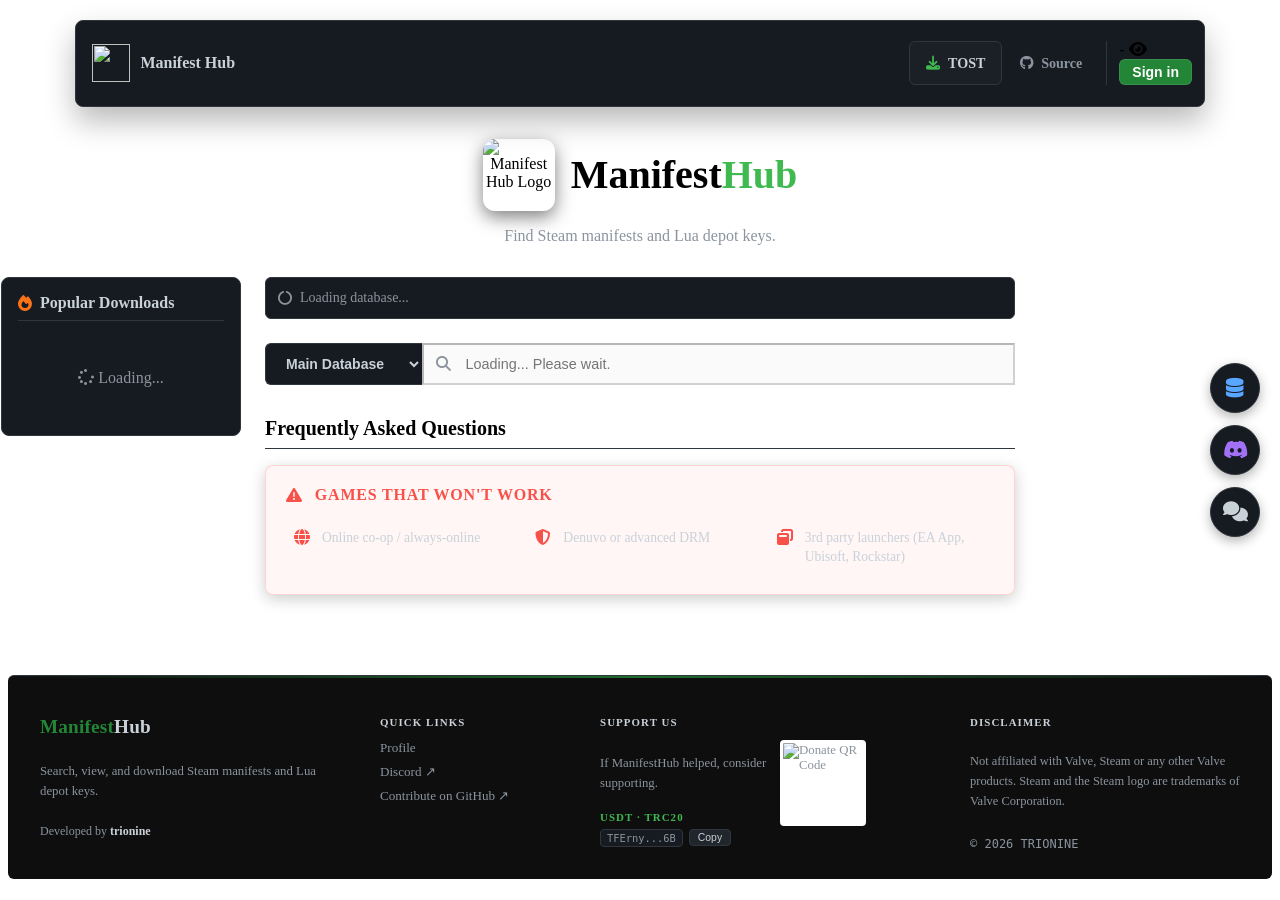
==== index.html @ ca665080 "github -> source" ====
<!doctype html>
<html lang="en">

<head>
  <meta charset="UTF-8" />
  <meta name="viewport" content="width=device-width, initial-scale=1.0" />
  <title>ManifestHub - Steam Manifest &amp; Lua Generator</title>
  <link rel="icon" type="image/png" href="assets/favicon.png?v=1" />

  <!-- SEO Meta Tags -->
  <meta name="description"
    content="Search, view, and download Steam manifests and Lua depot keys. Quick and easy access to game manifest files for legacy archives and current databases." />
  <meta name="keywords"
    content="steam manifest, steam manifest download, steam depot keys, steam lua generator, manifest downloader, steam db, steam legacy archive, manifesthub" />
  <meta name="robots" content="index, follow" />
  <link rel="canonical" href="https://manifesthub.trionine.com/" />

  <!-- Open Graph / Facebook -->
  <meta property="og:type" content="website" />
  <meta property="og:url" content="https://manifesthub.trionine.com/" />
  <meta property="og:title" content="ManifestHub - Steam Manifest &amp; Lua Generator" />
  <meta property="og:description"
    content="Search, view, and download Steam manifests and Lua depot keys. Quick and easy access to game manifest files for legacy archives and current databases." />
  <meta property="og:image" content="https://manifesthub.trionine.com/assets/manifesthub.png" />
  <meta property="og:site_name" content="ManifestHub" />

  <!-- Twitter -->
  <meta property="twitter:card" content="summary_large_image" />
  <meta property="twitter:url" content="https://manifesthub.trionine.com/" />
  <meta property="twitter:title" content="ManifestHub - Steam Manifest &amp; Lua Generator" />
  <meta property="twitter:description"
    content="Search, view, and download Steam manifests and Lua depot keys. Quick and easy access to game manifest files." />
  <meta property="twitter:image" content="https://manifesthub.trionine.com/assets/manifesthub.png" />

  <!-- Structured Data (JSON-LD) -->
  <script type="application/ld+json">
    {
      "@context": "https://schema.org",
      "@type": "WebSite",
      "name": "ManifestHub",
      "url": "https://manifesthub.trionine.com/",
      "description": "Search, view, and download Steam manifests and Lua depot keys.",
      "potentialAction": {
        "@type": "SearchAction",
        "target": "https://manifesthub.trionine.com/?q={search_term_string}",
        "query-input": "required name=search_term_string"
      }
    }
    </script>
  <link rel="stylesheet" href="https://cdnjs.cloudflare.com/ajax/libs/font-awesome/6.4.0/css/all.min.css" />
  <link rel="stylesheet" href="css/base.css?v=1.0" />
  <link rel="stylesheet" href="css/components.css?v=1.1" />
  <link rel="stylesheet" href="css/layout.css?v=1.2" />
  <!-- Supabase CDN -->
  <script src="https://cdn.jsdelivr.net/npm/@supabase/supabase-js@2"></script>
</head>

<body class="bg-github-canvas text-github-fg">
  <nav class="site-nav" aria-label="ManifestHub navigation">
    <a class="site-nav-brand" href="./" aria-label="ManifestHub home">
      <img src="assets/mhub.png" alt="" />
      <span>Manifest Hub</span>
    </a>

    <div class="site-nav-right">
      <div class="site-nav-links">
        <a class="site-nav-action" href="/TOST/">
          <i class="fa-solid fa-download" aria-hidden="true"></i>
          <span>TOST</span>
        </a>
        <a class="site-nav-link" href="https://github.com/sadabx/ManifestHub" target="_blank"
          rel="noopener noreferrer">
          <i class="fa-brands fa-github" aria-hidden="true"></i>
          <span>Source</span>
        </a>
      </div>

      <div class="site-nav-account auth-bar">
        <div id="viewerCount" class="viewer-count" aria-label="Live viewers">
          <span class="viewer-dot" aria-hidden="true"></span>
          <span id="viewerCountNum">-</span>
          <i class="fa-solid fa-eye viewer-icon" aria-hidden="true"></i>
        </div>
        <div id="authSection">
          <button id="loginBtn" class="btn-primary">Sign in</button>
        </div>
      </div>
    </div>
  </nav>

  <!-- ===== MODALS ===== -->

  <!-- Auth Modal -->
  <div id="authModal" class="modal-overlay hidden">
    <div class="auth-modal-wrapper">
      <button id="closeAuthModal" class="auth-close-btn">
        <i class="fas fa-times"></i>
      </button>

      <div class="auth-header">
        <img src="assets/mhub.png" alt="Logo" class="auth-logo" />
        <h2 id="authTitle" class="auth-title">Sign In</h2>
        <p class="auth-subtitle">Access your Manifest Hub account</p>
      </div>

      <form id="authForm">
        <div class="auth-input-group hidden" id="displayNameGroup">
          <i class="fas fa-user"></i>
          <input type="text" id="authDisplayName" class="auth-input" placeholder="Display name" />
        </div>
        <div class="auth-input-group">
          <i class="fas fa-envelope"></i>
          <input type="email" id="authEmail" class="auth-input" placeholder="Email address" required />
        </div>
        <div class="auth-input-group">
          <i class="fas fa-lock"></i>
          <input type="password" id="authPassword" class="auth-input" placeholder="Password" required />
        </div>
        <div id="forgotPasswordWrap" class="forgot-password-wrap">
          <button type="button" id="forgotPasswordBtn" class="forgot-password-btn">
            Forgot password?
          </button>
        </div>
        <button type="submit" id="authSubmitBtn" class="auth-submit-btn">
          Sign In
        </button>
        <div id="authError" class="hidden"></div>

        <div class="auth-form-divider">
          <span id="authSwitchText">Don't have an account?</span>
          <button type="button" id="authSwitchBtn">Sign Up</button>
        </div>
      </form>
    </div>
  </div>

  <!-- Disclaimer Modal -->
  <div id="disclaimerModal" class="modal-overlay hidden">
    <div class="modal-content modal-disclaimer">
      <div class="modal-disclaimer-content">
        <div class="modal-disclaimer-icon-wrapper">
          <i class="fas fa-balance-scale modal-disclaimer-icon"></i>
        </div>
        <h2 class="modal-disclaimer-heading">
          Disclaimer
        </h2>
      </div>
      <div class="modal-disclaimer-body-wrapper">
        <p class="modal-disclaimer-text">
          This website is for informational purposes only. We are not
          responsible for any consequences that may arise from using the
          provided data.
        </p>
      </div>
      <div class="modal-disclaimer-checkbox-wrapper">
        <input type="checkbox" id="dontShowAgain" />
        <label for="dontShowAgain">Don't show this again</label>
      </div>
      <button id="acceptDisclaimer" class="btn-primary">I Understand</button>
    </div>
  </div>


  <!-- ===== PAGE LAYOUT: CENTERED ===== -->
  <div class="page-wrapper">
    <!-- ===== CENTER: Main Content ===== -->
    <main>
      <header class="header-center">
        <div class="header-logo-wrapper">
          <img src="assets/mhub.png" alt="Manifest Hub Logo" class="header-logo" />
          <h1 class="header-title">Manifest<span>Hub</span></h1>
        </div>
        <p class="header-subtitle">
          Find Steam manifests and Lua depot keys.
        </p>
      </header>

      <!-- Main Layout Wrapper -->
      <div class="main-layout-container">
        <!-- Centered Main Content Area -->
        <div class="main-content-column">
          <!-- Status Box -->
          <div id="infoBox">
            <i class="fas fa-circle-notch fa-spin"></i>
            <span id="statusText">Loading database...</span>
          </div>

          <!-- Combined Search Bar -->
          <div class="search-container">
            <div class="search-bar-wrapper">
              <select id="searchEngineSelect" class="search-dropdown">
                <option value="database">Main Database</option>
                <option value="legacy">Legacy Archive</option>
              </select>
              <div class="search-input-wrapper">
                <div class="search-icon-wrapper">
                  <i class="fas fa-search" id="searchIcon"></i>
                </div>
                <input type="text" id="mainSearchInput" placeholder="Loading... Please wait." disabled
                  class="input-github search-input-combo" />
              </div>
              <button id="legacyCheckBtn" class="btn-primary">Check</button>
            </div>

            <!-- Database Search Results -->
            <div id="searchResults" class="search-results hidden"></div>

            <!-- Legacy Terminal Output -->
            <div id="legacyResultsSection" class="hidden">
              <div class="terminal-text">
                <pre id="legacyTerminalOutput"></pre>
              </div>
              <div id="legacyDownloadSection" class="hidden">
                <a id="legacyDownloadLink" class="btn-primary" download>
                  <i class="fas fa-download"></i>
                  Download Manifest
                </a>
              </div>
              <div id="legacyLuaSection" class="hidden">
                <div class="lua-suggestion-box">
                  <p class="lua-suggestion-text">
                    Lua keys are available in our database for this app.
                  </p>
                  <button id="legacyGenerateLuaBtn" class="btn-secondary">
                    Generate Lua Instead
                  </button>
                </div>
              </div>
              <div id="legacyNotFoundSection" class="hidden">
                <p class="error-text">
                  <i class="fas fa-exclamation-triangle"></i>Manifest not
                  found.
                </p>
              </div>
            </div>
          </div>

          <!-- Selected Game Panel -->
          <div id="selectedGamePanel" class="hidden">
            <div class="game-panel-header">
              <div class="game-info-wrapper">
                <img id="selectedGameIcon" src="" alt="" />
                <div>
                  <div class="game-info-title-wrap">
                    <h2 id="selectedGameName" class="game-info-name"></h2>
                    <span id="denuvoBadge" class="badge badge-denuvo hidden">Denuvo</span>
                  </div>
                  <p id="selectedGameId" class="game-info-id"></p>
                </div>
              </div>
              <button id="downloadAllZipBtn" class="btn-primary">
                <i class="fas fa-file-archive"></i> Download All
              </button>
            </div>

            <!-- Denuvo Alert Banner -->
            <div id="denuvoWarning" class="hidden denuvo-warning-wrap">
              <div class="warning-box warning-box-no-margin">
                <div class="warning-title warning-title-margin">
                  <i class="fas fa-exclamation-triangle"></i>
                  <span>Denuvo DRM Detected</span>
                </div>
                <p class="warning-text">
                  This game incorporates <strong>Denuvo Anti-Tamper</strong> DRM. Downloading Steam manifests alone will
                  NOT allow you to play this game offline or bypass ownership checks.
                </p>
              </div>
            </div>

            <div>
              <h3 class="files-section-header">Files</h3>
              <div id="availableFilesList"></div>
            </div>
          </div>

          <!-- Poll Section -->
          <div id="pollCard" class="hidden poll-card">
            <div class="poll-header">
              <h2 class="poll-title">
                <i class="fa-solid fa-square-poll-horizontal" style="color: #58a6ff;"></i>
                Community Poll
              </h2>
              <button id="pollMinimizeBtn" class="poll-minimize-btn" title="Minimize Poll">
                <i class="fas fa-chevron-up"></i>
              </button>
            </div>

            <div id="pollBody" class="poll-body">
              <p id="pollQuestionText" class="poll-question"></p>

              <!-- Voting interface -->
              <div id="pollVoteInterface" class="hidden poll-vote-interface">
                <div id="pollOptionsContainer" class="poll-options-container">
                  <!-- Dynamically generated option buttons -->
                </div>
                <p id="pollAuthWarning" class="hidden poll-auth-warning">
                  <i class="fas fa-info-circle"></i> Please <button id="pollLoginBtn" class="text-link">sign in</button>
                  to cast your vote.
                </p>
              </div>

              <!-- Results interface -->
              <div id="pollResultsInterface" class="hidden poll-results-interface">
                <div id="pollResultsContainer" class="poll-results-container">
                  <!-- Dynamically generated result progress bars -->
                </div>
                <div class="poll-results-footer">
                  <span id="pollTotalVotes">0 votes</span>
                  <span id="pollVoteReceipt" class="poll-vote-receipt"></span>
                </div>
              </div>
            </div>
          </div>

          <!-- FAQ Section -->
          <div class="faq-wrapper">
            <h2 class="faq-heading">Frequently Asked Questions</h2>

            <!-- Games that won't work notice -->
            <div class="warning-box">
              <div class="warning-title">
                <i class="fas fa-exclamation-triangle"></i>
                <span>Games that won't work</span>
              </div>
              <ul class="warning-list">
                <li>
                  <i class="fas fa-globe"></i>
                  <span>Online co-op / always-online</span>
                </li>
                <li>
                  <i class="fas fa-shield-alt"></i>
                  <span>Denuvo or advanced DRM</span>
                </li>
                <li>
                  <i class="fas fa-window-restore"></i>
                  <span>3rd party launchers (EA App, Ubisoft, Rockstar)</span>
                </li>
              </ul>
            </div>

            <div id="faqContainer">
              <!-- FAQ Items injected by JS -->
            </div>
          </div>

          <!-- Left Column: Popular Downloads (Sidebar) -->
          <aside id="trendingPanel" class="trending-sidebar-panel">
            <h2 class="trending-title">
              <i class="fas fa-fire trending-fire-icon"></i> Popular Downloads
            </h2>
            <div id="trendingGrid" class="trending-grid">
              <div class="trending-loading">
                <i class="fas fa-spinner fa-spin"></i> Loading...
              </div>
            </div>
          </aside>
        </div>
        <!-- End of Centered Main Content Area -->
      </div>
      <!-- End of Main Layout Wrapper -->
    </main>
  </div>

  <!-- ===== FLOATING SIDEBAR LINKS ===== -->
  <div class="floating-sidebar">
    <a href="https://steamdb.info/" target="_blank" rel="noopener noreferrer" class="floating-btn" title="SteamDB">
      <i class="fas fa-database"></i>
      <span class="btn-label">SteamDB</span>
    </a>
    <a href="https://discord.com/invite/x6AjUMngpF" target="_blank" rel="noopener noreferrer"
      class="floating-btn" title="Discord">
      <i class="fab fa-discord"></i>
      <span class="btn-label">Discord</span>
    </a>
    <a href="https://github.com/sadabx/ManifestHub/discussions" target="_blank" rel="noopener noreferrer"
      class="floating-btn" title="Discussions">
      <i class="fas fa-comments"></i>
      <span class="btn-label">Discussions</span>
    </a>
  </div>

  <!-- Footer -->
  <footer class="site-footer">
    <div class="footer-inner">
      <div class="footer-brand">
        <div class="footer-logo">
          <span class="logo-tn">Manifest</span><span class="logo-tv">Hub</span>
        </div>
        <p class="footer-tagline">
          Search, view, and download Steam manifests and Lua depot keys.
        </p>
        <div class="footer-dev">
          Developed by
          <a href="https://trionine.com" target="_blank" rel="noopener noreferrer">trionine</a>
        </div>
      </div>
      <div class="footer-links">
        <div class="footer-col-label">Quick Links</div>
        <a href="profile.html">Profile</a>
        <!-- <a href="#faq">FAQ</a> -->
        <a href="https://discord.com/invite/x6AjUMngpF" target="_blank" rel="noopener noreferrer">Discord ↗</a>
        <a href="https://github.com/sadabx/ManifestHub" target="_blank" rel="noopener noreferrer">Contribute on GitHub
          ↗</a>
      </div>
      <div class="footer-donate">
        <div class="footer-col-label">Support Us</div>
        <div class="donate-flex-container">
          <div class="donate-text-side">
            <p class="footer-tagline donate-tagline">
              If ManifestHub helped, consider supporting.
            </p>
            <div class="donate-address">
              <span class="donate-network">USDT · TRC20</span>
              <div class="donate-row">
                <code class="donate-code">TFErny...6B</code>
                <button id="donateCopyBtn" class="donate-copy">Copy</button>
              </div>
            </div>
          </div>
          <div class="donate-qr">
            <!-- SVG QR CODE -->
            <img src="assets/donate-qr.svg" alt="Donate QR Code" width="80" height="80" />
          </div>
        </div>
      </div>
      <div class="footer-meta">
        <div class="footer-col-label">Disclaimer</div>
        <p class="footer-note">
          Not affiliated with Valve, Steam or any other Valve products. Steam
          and the Steam logo are trademarks of Valve Corporation.
        </p>
        <div class="footer-copy">© 2026 TRIONINE</div>
      </div>
    </div>
  </footer>

  <script src="https://cdnjs.cloudflare.com/ajax/libs/jszip/3.10.1/jszip.min.js"></script>
  <script src="js/config.js"></script>
  <script src="js/utils.js?v=1.3"></script>
  <script src="js/presence.js"></script>
  <script src="js/auth.js"></script>
  <script src="js/database.js"></script>
  <script src="js/search.js"></script>
  <script src="js/trending.js"></script>
  <script src="js/poll.js"></script>
  <script src="data/faq.js"></script>
  <script src="js/faq.js"></script>
  <script src="js/main.js"></script>
</body>

</html>
---- css/components.css ----
/* Modals */
.modal-overlay {
  position: fixed;
  top: 0;
  left: 0;
  width: 100%;
  height: 100%;
  background: rgba(1, 4, 9, 0.8);
  display: flex;
  justify-content: center;
  align-items: center;
  z-index: 1000;
  backdrop-filter: blur(2px);
}

.modal-content {
  background-color: #161b22;
  border: 1px solid #30363d;
  border-radius: 6px;
  padding: 1.5rem;
  max-width: 500px;
  width: 90%;
  box-shadow: 0 8px 24px rgba(1, 4, 9, 0.9);
}

.unsupported-icon {
  color: #f85149;
}

.info-icon {
  color: #58a6ff;
}

/* Warning Box (GAMES THAT WON'T WORK) */
.warning-box {
  background: rgba(248, 81, 73, 0.05);
  border: 1px solid rgba(248, 81, 73, 0.2);
  padding: 1.25rem;
  border-radius: 8px;
  margin-bottom: 2rem;
  box-shadow: 0 4px 15px rgba(0, 0, 0, 0.2);
}

.warning-title {
  color: #f85149;
  font-weight: 700;
  font-size: 1rem;
  margin-bottom: 1rem;
  display: flex;
  align-items: center;
  gap: 0.75rem;
  text-transform: uppercase;
  letter-spacing: 0.05em;
}

.warning-list {
  list-style: none;
  padding: 0;
  margin: 0;
  display: grid;
  grid-template-columns: repeat(auto-fit, minmax(200px, 1fr));
  gap: 1rem;
}

.warning-list li {
  display: flex;
  align-items: flex-start;
  gap: 0.75rem;
  font-size: 0.85rem;
  color: #c9d1d9;
  line-height: 1.4;
  padding: 0.5rem;
  background: rgba(255, 255, 255, 0.03);
  border-radius: 6px;
  transition: background 0.2s;
}

.warning-list li:hover {
  background: rgba(248, 81, 73, 0.1);
}

.warning-list i {
  color: #f85149;
  font-size: 1rem;
  margin-top: 0.1rem;
}

/* Search Results */
.search-results {
  max-height: 400px;
  overflow-y: auto;
  border: 1px solid #30363d;
  border-radius: 6px;
  background-color: #161b22;
  margin-top: 0.5rem;
}

.result-item {
  display: flex;
  align-items: center;
  gap: 1rem;
  padding: 0.75rem;
  border-bottom: 1px solid #30363d;
  transition: background 0.2s;
  cursor: pointer;
}

.result-item:last-child {
  border-bottom: none;
}

.result-item:hover {
  background-color: #21262d;
}

.result-img {
  width: 120px;
  height: 45px;
  object-fit: cover;
  border-radius: 4px;
  background: #0d1117;
  border: 1px solid #30363d;
}

.result-info {
  flex: 1;
}

.result-info strong {
  display: block;
  font-size: 0.95rem;
  margin-bottom: 0.25rem;
  color: #c9d1d9;
}

.result-sub {
  font-size: 0.75rem;
  color: #8b949e;
  display: flex;
  gap: 0.5rem;
  flex-wrap: wrap;
}

.badge {
  font-size: 0.65rem;
  padding: 0.15rem 0.5rem;
  border-radius: 2em;
  font-weight: 600;
  border: 1px solid transparent;
}

.badge-game {
  background: transparent;
  color: #3fb950;
  border-color: rgba(63, 185, 80, 0.4);
}

.badge-dlc {
  background: transparent;
  color: #d29922;
  border-color: rgba(210, 153, 34, 0.4);
}

.badge-software {
  background: transparent;
  color: #a371f7;
  border-color: rgba(163, 113, 247, 0.4);
}

.badge-depot {
  background: transparent;
  color: #58a6ff;
  border-color: rgba(88, 166, 255, 0.4);
}

.badge-denuvo {
  background: rgba(248, 81, 73, 0.1);
  color: #f85149;
  border-color: rgba(248, 81, 73, 0.4);
}

.badge-active {
  background: rgba(63, 185, 80, 0.15);
  color: #3fb950;
  border-color: rgba(63, 185, 80, 0.4);
}

.badge-closed {
  background: rgba(248, 81, 73, 0.15);
  color: #f85149;
  border-color: rgba(248, 81, 73, 0.4);
}



.no-results {
  text-align: center;
  color: #8b949e;
  padding: 2rem;
}

.hidden {
  display: none !important;
}

/* File Items */
.file-item {
  background-color: #161b22;
  border: 1px solid #30363d;
  border-radius: 6px;
  padding: 0.75rem 1rem;
  display: flex;
  align-items: center;
  justify-content: space-between;
  margin-bottom: 0.5rem;
}

.file-info {
  display: flex;
  align-items: center;
  gap: 0.75rem;
}

.file-icon {
  font-size: 1.25rem;
  color: #8b949e;
}

.file-details {
  display: flex;
  flex-direction: column;
}

.file-name {
  font-size: 0.85rem;
  font-weight: 600;
  color: #58a6ff;
}

.file-meta {
  font-size: 0.75rem;
  color: #8b949e;
}

.download-btn {
  background-color: #21262d;
  color: #c9d1d9;
  border: 1px solid rgba(240, 246, 252, 0.1);
  padding: 0.25rem 0.75rem;
  border-radius: 6px;
  font-size: 0.75rem;
  font-weight: 600;
  text-decoration: none;
  transition: background-color 0.2s, border-color 0.2s;
  cursor: pointer;
}

.download-btn:hover {
  background-color: #30363d;
  border-color: #8b949e;
}

/* Terminal Output (Legacy check) */
.terminal-text {
  font-family: ui-monospace, SFMono-Regular, SF Mono, Menlo, Consolas, Liberation Mono, monospace;
  background-color: #0d1117;
  border: 1px solid #30363d;
  border-radius: 6px;
  padding: 1rem;
}

/* FAQ Accordion */
.faq-item {
  border: 1px solid #30363d;
  border-radius: 6px;
  margin-bottom: 0.5rem;
  background-color: #161b22;
}

.faq-question {
  padding: 1rem;
  cursor: pointer;
  display: flex;
  justify-content: space-between;
  align-items: center;
  font-weight: 600;
  color: #c9d1d9;
}

.faq-question:hover {
  background-color: #21262d;
}

.faq-answer {
  padding: 0 1rem 1rem 1rem;
  color: #8b949e;
  font-size: 0.9rem;
  line-height: 1.5;
  display: none;
  border-top: 1px solid #30363d;
  padding-top: 1rem;
}

.faq-answer.open {
  display: block;
}

/* Formatted elements inside FAQ answers */
.faq-answer ul {
  list-style-type: disc;
  padding-left: 1.25rem;
  margin-top: 0.5rem;
  margin-bottom: 0.5rem;
}

.faq-answer ol {
  list-style-type: decimal;
  padding-left: 1.25rem;
  margin-top: 0.5rem;
  margin-bottom: 0.5rem;
}

.faq-answer li {
  margin-bottom: 0.4rem;
}

.faq-answer li:last-child {
  margin-bottom: 0;
}

.faq-answer code {
  background-color: #161b22;
  border: 1px solid #30363d;
  color: #e6edf3;
  padding: 0.2rem 0.4rem;
  border-radius: 4px;
  font-family: ui-monospace, SFMono-Regular, SF Mono, Menlo, Consolas, Liberation Mono, monospace;
  font-size: 0.85em;
  word-break: break-all;
  user-select: all;
  -webkit-user-select: all;
}

.faq-answer code.inline-block {
  display: inline-block;
  padding: 0.35rem 0.6rem;
  margin: 0.35rem 0;
}

.faq-answer strong {
  color: #c9d1d9;
  font-weight: 600;
}

.faq-answer em {
  font-style: italic;
}

.faq-answer a {
  color: #58a6ff;
  font-weight: 500;
  text-decoration: none;
}

.faq-answer a:hover {
  text-decoration: underline;
}

.faq-answer i {
  margin-right: 0.25rem;
}


/* Auth Modal Premium Styles */
.auth-modal-wrapper {
  background: linear-gradient(145deg, #161b22, #0d1117);
  border: 1px solid #30363d;
  border-radius: 12px;
  padding: 2.5rem;
  box-shadow: 0 16px 40px rgba(0, 0, 0, 0.6), inset 0 1px 0 rgba(255, 255, 255, 0.05);
  position: relative;
  overflow: hidden;
  max-width: 420px;
  width: 90%;
}

.auth-modal-wrapper::before {
  content: '';
  position: absolute;
  top: 0;
  left: 0;
  right: 0;
  height: 4px;
  background: linear-gradient(90deg, #58a6ff, #3fb950);
}

.auth-header {
  text-align: center;
  margin-bottom: 2rem;
}

.auth-logo {
  width: 72px;
  height: 72px;
  border-radius: 14px;
  margin: 0 auto 1rem;
  box-shadow: 0 6px 18px rgba(0, 0, 0, 0.4);
  display: block;
}

.auth-title {
  font-size: 1.5rem;
  font-weight: 800;
  color: #c9d1d9;
  letter-spacing: -0.025em;
  margin-bottom: 0.25rem;
}

.auth-subtitle {
  font-size: 0.875rem;
  color: #8b949e;
}

.auth-input-group {
  position: relative;
  margin-bottom: 1.25rem;
}

.auth-input-group i {
  position: absolute;
  left: 1rem;
  top: 50%;
  transform: translateY(-50%);
  color: #8b949e;
  font-size: 1rem;
  pointer-events: none;
  transition: color 0.3s;
}

.auth-input {
  width: 100%;
  padding: 0.75rem 1rem 0.75rem 2.75rem;
  background-color: #0d1117;
  border: 1px solid #30363d;
  color: #c9d1d9;
  border-radius: 8px;
  font-size: 0.95rem;
  transition: all 0.3s ease;
}

.auth-input:focus {
  border-color: #58a6ff;
  box-shadow: 0 0 0 3px rgba(88, 166, 255, 0.2);
  outline: none;
}

.auth-input-group:focus-within i {
  color: #58a6ff;
}

.auth-submit-btn {
  width: 100%;
  padding: 0.75rem;
  border-radius: 6px;
  font-weight: 600;
  font-size: 1rem;
  background-color: #238636;
  color: #ffffff;
  border: 1px solid rgba(240, 246, 252, 0.1);
  box-shadow: 0 1px 0 rgba(27, 31, 36, 0.1);
  transition: background-color 0.2s cubic-bezier(0.3, 0, 0.5, 1);
  cursor: pointer;
  margin-top: 0.5rem;
}

.auth-submit-btn:hover {
  background-color: #2ea043;
  border-color: rgba(240, 246, 252, 0.1);
}

.auth-submit-btn:active {
  background-color: #238636;
  box-shadow: inset 0 1px 0 rgba(0, 0, 0, 0.2);
}

.auth-close-btn {
  position: absolute;
  top: 1rem;
  right: 1rem;
  background: none;
  border: none;
  color: #8b949e;
  font-size: 1.25rem;
  cursor: pointer;
  transition: color 0.2s;
}

.auth-close-btn:hover {
  color: #c9d1d9;
}


/* Dropdown */
.search-dropdown {
  background-color: #161b22;
  border: 1px solid #30363d;
  border-right: none;
  color: #c9d1d9;
  border-top-left-radius: 6px;
  border-bottom-left-radius: 6px;
  padding: 0 1rem;
  outline: none;
  font-weight: 600;
}

.search-input-wrapper {
  position: relative;
  flex: 1;
  display: flex;
  align-items: stretch;
}

.search-icon-wrapper {
  position: absolute;
  left: 0.85rem;
  top: 0;
  bottom: 0;
  display: flex;
  align-items: center;
  justify-content: center;
  pointer-events: none;
  z-index: 10;
}

#searchIcon {
  color: #8b949e;
  font-size: 0.95rem;
  display: block;
}

.search-input-combo {
  width: 100%;
  padding: 0.6rem 0.75rem 0.6rem 2.6rem !important;
  font-size: 0.9rem;
  border-top-left-radius: 0;
  border-bottom-left-radius: 0;
}

.top-nav {
  background-color: #010409;
  padding: 0.75rem 1.25rem;
  border-bottom: 1px solid #30363d;
}

/* User dropdown */
.user-dropdown {
  position: absolute;
  right: 0;
  top: calc(100% + 6px);
  background-color: #161b22;
  border: 1px solid #30363d;
  border-radius: 6px;
  min-width: 210px;
  box-shadow: 0 8px 24px rgba(1, 4, 9, 0.9);
  z-index: 999;
  overflow: hidden;
}

/* Shared site navigation */
.site-nav {
  position: relative;
  z-index: 1001;
  display: flex;
  align-items: center;
  justify-content: space-between;
  width: min(100% - 2rem, 1100px);
  min-height: 64px;
  margin: 1.25rem auto 0;
  padding: 0.65rem 0.75rem 0.65rem 1rem;
  background: #161b22;
  border: 1px solid #30363d;
  border-radius: 8px;
  box-shadow: 0 14px 30px rgba(0, 0, 0, 0.28);
}

.site-nav-brand,
.site-nav-right,
.site-nav-links,
.site-nav-link,
.site-nav-action {
  display: inline-flex;
  align-items: center;
}

.site-nav-brand,
.site-nav-link,
.site-nav-action {
  color: #c9d1d9;
  text-decoration: none;
}

.site-nav-brand {
  gap: 0.65rem;
  flex: 0 0 auto;
  font-weight: 800;
}

.site-nav-brand img {
  width: 38px;
  height: 38px;
  object-fit: contain;
}

.site-nav-brand span {
  font-size: 1rem;
}

.site-nav-right {
  min-width: 0;
  gap: 0.35rem;
}

.site-nav-links {
  gap: 0.35rem;
}

.site-nav-link {
  justify-content: center;
  gap: 0.45rem;
  min-height: 40px;
  padding: 0 0.75rem;
  color: #8b949e;
  border-radius: 6px;
  font-size: 0.88rem;
  font-weight: 600;
}

.site-nav-link:hover {
  color: #c9d1d9;
  background: #21262d;
}

.site-nav-action {
  justify-content: center;
  gap: 0.5rem;
  min-height: 42px;
  padding: 0 1rem;
  background: #1b2027;
  border: 1px solid #30363d;
  border-radius: 6px;
  font-size: 0.88rem;
  font-weight: 700;
}

.site-nav-action:hover {
  color: #f0f6fc;
  background: #252b33;
  border-color: #4b5561;
}

.site-nav-action .fa-download {
  color: #3fb950;
}

.site-nav-link .fa-discord {
  color: #a371f7;
}

.site-nav-account {
  flex: 0 0 auto;
  margin-left: 0.4rem;
  padding-left: 0.75rem;
  border-left: 1px solid #30363d;
}

@media (max-width: 800px) {
  .site-nav {
    width: calc(100% - 1rem);
    margin-top: 0.75rem;
  }

  .site-nav-link span {
    display: none;
  }

  .site-nav-link {
    padding-inline: 0.65rem;
  }

  .site-nav-account {
    gap: 0.45rem;
    margin-left: 0.25rem;
    padding-left: 0.6rem;
  }

  .site-nav-account .viewer-icon {
    display: none;
  }

  .site-nav-account #authSection {
    gap: 0.4rem;
  }

  .site-nav-account #authSection .btn-primary,
  .site-nav-account #authSection .btn-secondary {
    padding-inline: 0.6rem;
  }
}

@media (max-width: 520px) {
  .site-nav {
    padding-left: 0.7rem;
  }

  .site-nav-brand span,
  .site-nav-link {
    display: none;
  }
}

/* Floating project shortcuts */
.floating-sidebar {
  position: fixed;
  right: 1.25rem;
  top: 50%;
  z-index: 1000;
  display: flex;
  flex-direction: column;
  align-items: flex-end;
  gap: 0.75rem;
  transform: translateY(-50%);
}

.floating-btn {
  position: relative;
  display: flex;
  align-items: center;
  justify-content: center;
  width: 48px;
  height: 48px;
  overflow: hidden;
  color: #c9d1d9;
  text-decoration: none;
  background-color: #161b22;
  border: 1px solid #30363d;
  border-radius: 50%;
  box-shadow: 0 4px 12px rgba(0, 0, 0, 0.3);
  transition: width 0.3s cubic-bezier(0.4, 0, 0.2, 1), background-color 0.2s,
    border-color 0.2s, border-radius 0.3s;
}

.floating-btn i {
  flex: 0 0 auto;
  font-size: 1.25rem;
  transition: transform 0.3s;
}

.floating-btn:hover {
  width: 140px;
  padding-left: 1.1rem;
  justify-content: flex-start;
  background-color: #21262d;
  border-color: #8b949e;
  border-radius: 30px;
}

.floating-btn:hover i {
  transform: scale(1.1);
}

.btn-label {
  max-width: 0;
  overflow: hidden;
  opacity: 0;
  white-space: nowrap;
  pointer-events: none;
  font-size: 0.875rem;
  font-weight: 600;
  transition: max-width 0.3s, opacity 0.2s;
}

.floating-btn:hover .btn-label {
  max-width: 100px;
  margin-left: 0.5rem;
  opacity: 1;
}

.floating-btn .fa-database {
  color: #58a6ff;
}

.floating-btn .fa-discord {
  color: #a371f7;
}

@media (max-width: 768px) {
  .floating-sidebar {
    right: auto;
    bottom: calc(0.9rem + env(safe-area-inset-bottom));
    left: 50%;
    top: auto;
    flex-direction: row;
    align-items: center;
    gap: 0.5rem;
    padding: 0.5rem;
    background: rgba(13, 17, 23, 0.95);
    border: 1px solid #30363d;
    border-radius: 999px;
    box-shadow: 0 12px 30px rgba(0, 0, 0, 0.45);
    transform: translateX(-50%);
  }

  .floating-btn,
  .floating-btn:hover {
    width: 42px;
    height: 42px;
    padding-left: 0;
    justify-content: center;
  }

  .floating-btn:hover {
    border-radius: 50%;
  }

  .floating-btn i {
    font-size: 1rem;
  }

  .btn-label {
    display: none;
  }
}

#authSection {
  display: flex;
  gap: 0.75rem;
  align-items: center;
}

#authSection .btn-primary,
#authSection .btn-secondary {
  padding: 0.25rem 0.75rem;
  border-radius: 6px;
  font-size: 0.875rem;
  font-weight: 600;
  transition: background-color 0.2s, border-color 0.2s, box-shadow 0.2s;
  cursor: pointer;
  border: 1px solid #30363d;
  box-shadow: 0 1px 0 rgba(27, 31, 36, 0.1);
}

#authSection .btn-primary {
  background-color: #238636;
  color: #ffffff;
  border-color: rgba(240, 246, 252, 0.1);
}

#authSection .btn-primary:hover {
  background-color: #2ea043;
}

#authSection .btn-secondary {
  background-color: #21262d;
  color: #c9d1d9;
}

#authSection .btn-secondary:hover {
  background-color: #30363d;
  border-color: #8b949e;
}

#authSection .btn-primary:active,
#authSection .btn-secondary:active {
  transform: translateY(0);
  box-shadow: inset 0 1px 0 rgba(0, 0, 0, 0.2);
}

/* User Profile Button in authSection */
#userMenuBtn {
  box-shadow: 0 4px 12px rgba(0, 0, 0, 0.4);
  transition: transform 0.2s;
}

#userMenuBtn:hover {
  transform: translateY(-1px);
  background-color: #30363d !important;
}

/* Auth Modal Styles */
.forgot-password-wrap {
  text-align: right;
  margin-top: -0.5rem;
  margin-bottom: 1rem;
  font-size: 0.8rem;
}

.forgot-password-btn {
  background: none;
  border: none;
  color: #58a6ff;
  cursor: pointer;
  padding: 0;
}

.forgot-password-btn:hover {
  text-decoration: underline;
}

/* Sidebar Trending / Popular Downloads */
.trending-title {
  color: #c9d1d9;
  font-size: 1rem;
  border-bottom: 1px solid #30363d;
  padding-bottom: 0.5rem;
  margin-top: 0;
}

.trending-loading {
  color: #8b949e;
}

/* Footer Tagline */
.donate-tagline {
  margin-bottom: 8px;
}

/* Community Poll Custom Styles */
.poll-option-btn {
  background: #21262d;
  border: 1px solid #30363d;
  color: #c9d1d9;
  padding: 0.5rem 1rem;
  border-radius: 6px;
  font-size: 0.9rem;
  font-weight: 500;
  cursor: pointer;
  transition: background-color 0.2s, border-color 0.2s;
  min-width: 100px;
  text-align: center;
  outline: none;
}

.poll-option-btn:hover:not(:disabled) {
  background: #30363d;
  border-color: #8b949e;
}

.poll-option-btn:disabled {
  opacity: 0.6;
  cursor: not-allowed;
}

.poll-result-row {
  display: flex;
  flex-direction: column;
  gap: 0.25rem;
}

.poll-result-header {
  display: flex;
  justify-content: space-between;
  font-size: 0.875rem;
  color: #c9d1d9;
}

.poll-result-bar-bg {
  background: #21262d;
  border-radius: 4px;
  height: 8px;
  width: 100%;
  overflow: hidden;
}

.poll-result-bar-fill {
  background: #58a6ff;
  height: 100%;
  border-radius: 4px;
  width: 0%;
  transition: width 0.8s cubic-bezier(0.4, 0, 0.2, 1);
}

.poll-result-row.user-voted .poll-result-bar-fill {
  background: #3fb950;
  /* Highlight option the user voted for */
}

/* Admin Poll Manager items */
.admin-poll-card {
  background: #161b22;
  border: 1px solid #30363d;
  border-radius: 6px;
  padding: 1rem;
  display: flex;
  justify-content: space-between;
  align-items: center;
  gap: 1.5rem;
  margin-top: 0.75rem;
}

.admin-poll-info {
  flex: 1;
}

.admin-poll-actions {
  display: flex;
  gap: 0.5rem;
}

/* Homepage Poll Layout classes */
.poll-card {
  background: #161b22;
  border: 1px solid #30363d;
  border-radius: 6px;
  padding: 1.25rem;
  margin-bottom: 2rem;
  box-shadow: 0 4px 15px rgba(0, 0, 0, 0.2);
}

.poll-header {
  display: flex;
  align-items: center;
  justify-content: space-between;
  margin-bottom: 1rem;
}

.poll-title {
  font-size: 1.1rem;
  font-weight: 700;
  color: #c9d1d9;
  margin: 0;
  display: flex;
  align-items: center;
  gap: 0.5rem;
}

.poll-minimize-btn {
  background: none;
  border: none;
  color: #8b949e;
  cursor: pointer;
  padding: 4px;
  font-size: 0.9rem;
  display: flex;
  align-items: center;
  justify-content: center;
  transition: color 0.2s ease, transform 0.3s ease;
}

.poll-minimize-btn:hover {
  color: #58a6ff;
}

.poll-card.minimized {
  padding-bottom: 0.75rem;
  margin-bottom: 1.5rem;
}

.poll-card.minimized .poll-header {
  margin-bottom: 0;
}

.poll-card.minimized .poll-minimize-btn {
  transform: rotate(180deg);
}

.poll-body {
  transition: max-height 0.3s ease, opacity 0.3s ease;
}

.poll-body.collapsed {
  display: none;
}

.poll-question {
  font-size: 1rem;
  color: #e6edf3;
  margin-bottom: 1.25rem;
  font-weight: 600;
  line-height: 1.4;
}

.poll-vote-interface {
  display: flex;
  flex-direction: column;
  gap: 0.75rem;
}

.poll-options-container {
  display: flex;
  gap: 0.75rem;
  flex-wrap: wrap;
}

.poll-auth-warning {
  font-size: 0.8rem;
  color: #8b949e;
  margin-top: 0.5rem;
  display: flex;
  align-items: center;
  gap: 0.35rem;
}

.poll-auth-warning button {
  background: none;
  border: none;
  padding: 0;
  font: inherit;
  cursor: pointer;
  color: #58a6ff;
}

.poll-auth-warning button:hover {
  text-decoration: underline;
}

.poll-results-interface {
  display: flex;
  flex-direction: column;
  gap: 1rem;
}

.poll-results-container {
  display: flex;
  flex-direction: column;
  gap: 0.75rem;
}

.poll-results-footer {
  display: flex;
  align-items: center;
  justify-content: space-between;
  font-size: 0.8rem;
  color: #8b949e;
  margin-top: 0.5rem;
  border-top: 1px solid #21262d;
  padding-top: 0.75rem;
}

.poll-vote-receipt {
  color: #58a6ff;
}

/* Extracted Layout & Styling Utilities */

/* Game Info / Panel Header Classes */
.game-info-title-wrap {
  display: flex;
  align-items: center;
  gap: 0.5rem;
  flex-wrap: wrap;
}

.game-info-name {
  margin: 0;
}

.game-info-id {
  margin: 0.25rem 0 0 0;
}

/* Denuvo warning classes */
.denuvo-warning-wrap {
  margin: 1rem 0 1.5rem 0;
}

.warning-box-no-margin {
  margin-bottom: 0;
}

.warning-title-margin {
  margin-bottom: 0.5rem;
}

.warning-text {
  font-size: 0.85rem;
  color: #c9d1d9;
  margin: 0;
  line-height: 1.45;
}

/* Profile Gate (Auth Screen) Classes */
.profile-gate-wrap {
  text-align: center;
  padding-top: 5rem;
}

.profile-gate-logo {
  width: 200px;
  height: auto;
  margin-bottom: 1.25rem;
  border-radius: 0;
  filter: drop-shadow(0 8px 24px rgba(0, 0, 0, 0.6));
}

.profile-gate-title {
  font-size: 1.5rem;
  margin-bottom: 0.5rem;
  color: #c9d1d9;
  font-weight: 700;
}

.profile-gate-subtitle {
  color: #8b949e;
  margin-bottom: 2rem;
}

.profile-gate-btn-group {
  display: flex;
  justify-content: center;
  gap: 1rem;
}

.profile-gate-btn-padding {
  padding: 0.6rem 1.5rem;
  font-size: 1rem;
}

.profile-gate-back {
  margin-top: 3rem;
}

.profile-gate-back a {
  color: #58a6ff;
  text-decoration: none;
  font-size: 0.9rem;
}

/* Auth Modal Specific Classes */
.forgot-password-wrap {
  text-align: right;
  margin-top: -0.5rem;
  margin-bottom: 1rem;
  font-size: 0.8rem;
}

.forgot-password-btn {
  background: none;
  border: none;
  color: #58a6ff;
  cursor: pointer;
  padding: 0;
}

.auth-error-wrap {
  color: #f85149;
  font-size: 0.875rem;
  margin-top: 1rem;
  text-align: center;
}

.auth-switch-wrap {
  margin-top: 1.5rem;
  text-align: center;
  font-size: 0.875rem;
  color: #8b949e;
}

.auth-switch-btn {
  background: none;
  border: none;
  color: #58a6ff;
  font-weight: 600;
  cursor: pointer;
  padding: 0 0.25rem;
}

/* Account Settings Panel Classes */
.settings-card {
  background: #161b22;
  border: 1px solid #30363d;
  border-radius: 6px;
  padding: 1rem 1.25rem;
  margin-bottom: 1.5rem;
  font-size: 0.875rem;
}

.settings-row {
  display: flex;
  justify-content: space-between;
  align-items: center;
  margin-bottom: 1rem;
}

.settings-row-last {
  display: flex;
  justify-content: space-between;
  align-items: center;
}

.settings-label {
  font-weight: 600;
  margin-bottom: 0.2rem;
}

.settings-value {
  color: #8b949e;
}

.settings-btn {
  padding: 0.25rem 0.75rem;
  font-size: 0.8rem;
}

.danger-card-title {
  font-size: 0.9rem;
}

/* Admin Management Dashboard Helpers */
.admin-duration-inputs {
  display: flex;
  gap: 0.5rem;
  align-items: center;
}

.admin-list-container {
  display: flex;
  flex-direction: column;
  gap: 0.75rem;
}

.admin-list-empty {
  color: #8b949e;
  text-align: center;
  padding: 1.5rem;
  background: #161b22;
  border: 1px solid #30363d;
  border-radius: 6px;
}

.admin-poll-input-col-2 {
  flex: 2;
}

.admin-poll-input-col-1 {
  flex: 1;
}

.admin-poll-submit-btn {
  height: 38px;
  display: flex;
  align-items: center;
  justify-content: center;
  gap: 0.5rem;
  padding: 0 1rem;
  border-radius: 6px;
  font-weight: 600;
}

/* Modal text / layout adjustments */
.modal-text-muted {
  color: #8b949e;
  font-size: 0.875rem;
  margin-bottom: 1rem;
}

.modal-btn-full {
  width: 100%;
}

.modal-confirm-msg {
  color: #8b949e;
  font-size: 0.9rem;
}

.settings-back-wrap {
  margin-bottom: 2rem;
}

.settings-back-link {
  color: #8b949e;
  text-decoration: none;
  font-size: 0.9rem;
}

.profile-email-text {
  color: #8b949e;
  font-size: 0.9rem;
  margin-bottom: 0.25rem;
}

.user-hero-action {
  margin-left: auto;
}

.text-danger {
  color: #f85149 !important;
}

.text-success {
  color: #A371F7 !important;
}

.admin-section-subtitle {
  font-weight: 600;
  margin-bottom: 0.75rem;
  font-size: 1rem;
}

.admin-section-divider {
  margin-top: 2.5rem;
  border-top: 1px solid #21262d;
  padding-top: 1.5rem;
}

.w-full {
  width: 100%;
}

.mb-6 {
  margin-bottom: 1.5rem !important;
}

.text-light {
  color: #c9d1d9 !important;
}

.flex-align-center-gap {
  display: flex;
  align-items: center;
  gap: 0.5rem;
}

.confirm-modal-size {
  max-width: 380px;
}

.admin-submit-btn-circle i {
  font-size: 0.8rem;
}

/* User menu dropdown classes */
.user-menu-wrap {
  position: relative;
}

.user-menu-btn {
  display: flex;
  align-items: center;
  gap: 0.5rem;
  background: #21262d;
  border: 1px solid #30363d;
  border-radius: 6px;
  padding: 0.3rem 0.6rem;
  cursor: pointer;
  color: #c9d1d9;
  font-size: 0.875rem;
  font-weight: 600;
}

.user-menu-avatar {
  width: 20px;
  height: 20px;
  background: #238636;
  border-radius: 50%;
  display: flex;
  align-items: center;
  justify-content: center;
  font-size: 0.7rem;
  color: white;
}

.user-menu-chevron {
  font-size: 0.7rem;
  color: #8b949e;
}

.user-dropdown-header {
  padding: 0.75rem 1rem;
  border-bottom: 1px solid #30363d;
  font-size: 0.8rem;
  color: #8b949e;
}

.user-dropdown-email {
  color: #c9d1d9;
}

.user-dropdown-link {
  display: flex;
  align-items: center;
  gap: 0.6rem;
  padding: 0.6rem 1rem;
  font-size: 0.875rem;
  color: #c9d1d9;
  text-decoration: none;
  transition: background-color 0.2s ease;
}

.user-dropdown-link:hover {
  background-color: #21262d;
}

.user-dropdown-divider {
  border-top: 1px solid #30363d;
}

.user-dropdown-btn {
  display: flex;
  align-items: center;
  gap: 0.6rem;
  padding: 0.6rem 1rem;
  font-size: 0.875rem;
  color: #f85149;
  background: none;
  border: none;
  cursor: pointer;
  width: 100%;
  text-align: left;
  transition: background-color 0.2s ease;
}

.user-dropdown-btn:hover {
  background-color: #21262d;
}

.user-dropdown-icon {
  width: 1rem;
}

.auth-btn-small {
  padding: 0.25rem 0.75rem;
  border-radius: 6px;
  font-size: 0.875rem;
  font-weight: 600;
}

/* Extracted Admin Panel, Polls & Table Utilities */

.fw-500 {
  font-weight: 500 !important;
}

.text-muted {
  color: #8b949e !important;
}

.text-xs {
  font-size: 0.75rem !important;
}

.text-sm {
  font-size: 0.85rem !important;
}

.ml-2 {
  margin-left: 8px !important;
}

.status-msg-box {
  text-align: center;
  padding: 1.5rem;
  background: #161b22;
  border: 1px solid #30363d;
  border-radius: 6px;
}

.status-msg-error {
  color: #f85149;
}

.status-msg-info {
  color: #8b949e;
}

/* Announcement Editor and List styling */
.ann-item-body {
  flex: 1;
  padding-right: 1rem;
  text-align: left;
}

.ann-item-message {
  font-weight: 500;
  margin-bottom: 0.25rem;
}

.ann-item-message.expired {
  color: #8b949e;
}

.ann-item-message.active {
  color: #c9d1d9;
}

.ann-item-expiry {
  font-size: 0.75rem;
  color: #8b949e;
}

.ann-actions-wrap {
  display: flex;
  align-items: center;
  gap: 0.5rem;
}

.ann-action-btn-small {
  padding: 0.25rem 0.5rem;
  font-size: 0.75rem;
}

.ann-edit-form-wrap {
  flex: 1;
  padding-right: 1rem;
  text-align: left;
  display: flex;
  flex-direction: column;
  gap: 0.5rem;
}

.ann-edit-input {
  background: #0d1117;
  border: 1px solid #30363d;
  border-radius: 4px;
  color: #c9d1d9;
  padding: 0.35rem 0.5rem;
  font-size: 0.875rem;
  width: 100%;
}

.ann-edit-dur-flex {
  display: flex;
  align-items: center;
  gap: 0.75rem;
  flex-wrap: wrap;
}

.ann-edit-dur-wrap {
  gap: 0.25rem;
  align-items: center;
}

.ann-select-label-small {
  font-size: 0.75rem;
}

.ann-select-small {
  font-size: 0.75rem;
}

/* Admin Poll Management Classes */
.poll-item-header {
  display: flex;
  align-items: center;
  gap: 0.5rem;
  flex-wrap: wrap;
}

.poll-item-question {
  color: #c9d1d9;
  font-size: 0.95rem;
}

.poll-item-badge {
  font-size: 0.65rem;
  border-radius: 2em;
  padding: 0.15rem 0.5rem;
}

.poll-item-badge.active {
  background: rgba(63, 185, 80, 0.15);
  color: #3fb950;
  border-color: rgba(63, 185, 80, 0.4);
}

.poll-item-badge.inactive {
  background: rgba(248, 81, 73, 0.15);
  color: #f85149;
  border-color: rgba(248, 81, 73, 0.4);
}

.poll-item-meta {
  font-size: 0.8rem;
  color: #8b949e;
  margin-top: 0.35rem;
}

.poll-action-btn-small {
  padding: 0.25rem 0.5rem;
  font-size: 0.75rem;
}

.announcement-item {
  display: flex;
  justify-content: space-between;
  align-items: center;
  background: #161b22;
  border: 1px solid #30363d;
  border-radius: 6px;
  padding: 0.75rem 1rem;
  font-size: 0.875rem;
  margin-top: 0.5rem;
}

.admin-expiration-capsule-small {
  height: 32px !important;
  padding: 0.15rem 0.5rem !important;
  gap: 0.5rem !important;
}
---- css/layout.css ----
/* ===== LAYOUT UTILITIES ===== */
.page-wrapper {
  max-width: 1200px;
  margin: 2rem auto;
  padding: 0 1rem;
  position: relative;
}

.header-center {
  text-align: center;
  margin-bottom: 2rem;
}

.header-logo-wrapper {
  display: flex;
  align-items: center;
  justify-content: center;
  gap: 1rem;
  margin-bottom: 0.5rem;
}

.header-logo {
  width: 72px;
  height: 72px;
  border-radius: 12px;
  box-shadow: 0 6px 18px rgba(0, 0, 0, 0.5);
}

.header-title {
  margin: 0;
  font-size: 2.5rem;
  font-weight: 800;
  letter-spacing: 0;
}

.header-title span {
  color: #3fb950;
}

.header-subtitle {
  color: #8b949e;
}

/* ===== STATUS BOX ===== */
#infoBox {
  background-color: #161b22;
  border: 1px solid #30363d;
  border-radius: 6px;
  padding: 0.75rem;
  margin-bottom: 1.5rem;
  font-size: 0.875rem;
  display: flex;
  align-items: center;
  color: #8b949e;
}

#infoBox i {
  margin-right: 0.5rem;
}

/* ===== SEARCH CONTAINER ===== */
.search-container {
  margin-bottom: 2rem;
}

.search-bar-wrapper {
  display: flex;
  align-items: stretch;
  height: 42px;
}

#searchEngineSelect {
  font-size: 0.875rem;
}

#legacyCheckBtn {
  padding: 0 1rem;
  border-radius: 0 6px 6px 0;
  display: none;
  font-weight: 600;
  font-size: 0.875rem;
  white-space: nowrap;
}

/* ===== LEGACY RESULTS SECTION ===== */
#legacyResultsSection {
  margin-top: 1rem;
}

#legacyTerminalOutput {
  color: #3fb950;
  overflow-x: auto;
  white-space: pre-wrap;
  font-size: 0.875rem;
  margin: 0;
}

#legacyDownloadSection {
  text-align: center;
  margin-top: 1rem;
}

#legacyDownloadLink {
  display: inline-block;
  padding: 0.5rem 1rem;
  border-radius: 6px;
  font-size: 0.875rem;
  font-weight: 600;
  text-decoration: none;
}

#legacyDownloadLink i {
  margin-right: 0.5rem;
}

#legacyLuaSection {
  text-align: center;
  margin-top: 1rem;
}

.lua-suggestion-box {
  border: 1px solid rgba(63, 185, 80, 0.3);
  background: rgba(63, 185, 80, 0.1);
  padding: 1rem;
  border-radius: 6px;
}

.lua-suggestion-text {
  font-size: 0.875rem;
  margin-bottom: 0.75rem;
  color: #3fb950;
}

#legacyGenerateLuaBtn {
  padding: 0.25rem 0.75rem;
  font-size: 0.875rem;
  border-radius: 6px;
}

#legacyNotFoundSection {
  margin-top: 1rem;
  text-align: center;
}

.error-text {
  color: #f85149;
  font-size: 0.875rem;
}

.error-text i {
  margin-right: 0.5rem;
}

/* ===== SELECTED GAME PANEL ===== */
#selectedGamePanel {
  margin-bottom: 2rem;
  border: 1px solid #30363d;
  background-color: #161b22;
  border-radius: 6px;
  padding: 1rem;
}

.game-panel-header {
  display: flex;
  align-items: center;
  justify-content: space-between;
  margin-bottom: 1rem;
  padding-bottom: 1rem;
  border-bottom: 1px solid #30363d;
  flex-wrap: wrap;
  gap: 0.75rem;
}

.game-info-wrapper {
  display: flex;
  align-items: center;
  gap: 0.75rem;
}

#selectedGameIcon {
  width: 3rem;
  height: 3rem;
  border-radius: 4px;
  border: 1px solid #30363d;
  background-color: #0d1117;
}

#selectedGameName {
  font-size: 1.1rem;
  font-weight: 700;
}

#selectedGameId {
  color: #8b949e;
  font-size: 0.875rem;
}

#downloadAllZipBtn {
  padding: 0.25rem 0.75rem;
  font-size: 0.875rem;
  border-radius: 6px;
  display: flex;
  align-items: center;
  gap: 0.5rem;
}

.files-section-header {
  font-size: 0.875rem;
  font-weight: 600;
  color: #8b949e;
  margin-bottom: 0.75rem;
}

#availableFilesList {
  display: flex;
  flex-direction: column;
  gap: 0.5rem;
}

/* ===== FAQ SECTION ===== */
.faq-wrapper {
  margin-bottom: 2rem;
  margin-top: 2rem;
}

.faq-heading {
  font-size: 1.25rem;
  font-weight: 700;
  margin-bottom: 1rem;
  padding-bottom: 0.5rem;
  border-bottom: 1px solid #30363d;
  display: flex;
  align-items: center;
  gap: 0.5rem;
}

.faq-heading .fa-question-circle {
  color: #58a6ff;
}

#faqContainer {
  display: flex;
  flex-direction: column;
  gap: 0.5rem;
}

/* ===== MODAL STYLES ===== */
.modal-disclaimer {
  border: 1px solid rgba(210, 153, 34, 0.3);
  max-width: 450px;
}

.modal-disclaimer-content {
  text-align: center;
  margin-bottom: 1.5rem;
}

.modal-disclaimer-icon-wrapper {
  background: rgba(210, 153, 34, 0.1);
  width: 60px;
  height: 60px;
  border-radius: 50%;
  display: flex;
  align-items: center;
  justify-content: center;
  margin: 0 auto 1rem;
}

.modal-disclaimer-icon {
  color: #d29922;
}

.modal-disclaimer-heading {
  color: #c9d1d9;
}

.modal-disclaimer-text {
  color: #8b949e;
  line-height: 1.6;
  font-size: 0.95rem;
  text-align: center;
}

.modal-disclaimer-checkbox-wrapper {
  display: flex;
  align-items: center;
  justify-content: center;
  gap: 0.5rem;
  margin-bottom: 1.5rem;
  color: #8b949e;
  font-size: 0.85rem;
}

#dontShowAgain {
  cursor: pointer;
  accent-color: #238636;
}

#dontShowAgain+label {
  cursor: pointer;
  user-select: none;
}

#acceptDisclaimer {
  width: 100%;
  padding: 0.75rem;
  border-radius: 6px;
  font-weight: 700;
  font-size: 1rem;
  box-shadow: 0 4px 12px rgba(35, 134, 54, 0.3);
}

/* ===== AUTH FORM STYLES ===== */
#authError {
  color: #f85149;
  font-size: 0.875rem;
  margin-top: 1rem;
  text-align: center;
}

.auth-form-divider {
  margin-top: 1.5rem;
  text-align: center;
  font-size: 0.875rem;
  color: #8b949e;
}

#authSwitchBtn {
  background: none;
  border: none;
  color: #58a6ff;
  font-weight: 600;
  cursor: pointer;
  padding: 0 0.25rem;
}

/* ===== FOOTER ===== */
.site-footer {
  background: #0e0e0e;
  border-top: 1px solid #30363d;
  padding: 40px 20px 28px;
  margin-top: 48px;
  position: relative;
  font-size: 0.8rem;
  color: #8b949e;
  border-radius: 6px;
}

.site-footer::before {
  content: '';
  position: absolute;
  top: 0;
  left: 0;
  right: 0;
  height: 2px;
  background: linear-gradient(90deg, transparent, #238636, transparent);
  opacity: 0.8;
}

.footer-inner {
  max-width: 1200px;
  margin: 0 auto;
  display: grid;
  grid-template-columns: 2fr 1.2fr 2.2fr 1.8fr;
  gap: 40px;
  align-items: start;
}

/* Donate column */
.footer-donate {
  display: flex;
  flex-direction: column;
  gap: 8px;
}

.donate-flex-container {
  display: flex;
  gap: 10px;
  align-items: flex-start;
}

.donate-text-side {
  display: flex;
  flex-direction: column;
  gap: 8px;
  max-width: 170px;
}

.donate-qr img {
  width: 80px;
  height: 80px;
  border-radius: 4px;
  padding: 3px;
  background: white;
  display: block;
}

.donate-network {
  font-size: 0.68rem;
  font-weight: 700;
  text-transform: uppercase;
  letter-spacing: 0.1em;
  color: #3fb950;
}

.donate-row {
  display: flex;
  align-items: center;
  gap: 6px;
  margin-top: 4px;
}

.donate-code {
  font-size: 0.65rem;
  color: #8b949e;
  font-family: monospace;
  background: #161b22;
  padding: 2px 6px;
  border-radius: 4px;
  border: 1px solid #30363d;
}

.donate-copy {
  font-size: 0.65rem;
  background: #21262d;
  border: 1px solid #30363d;
  color: #c9d1d9;
  padding: 2px 8px;
  border-radius: 4px;
  cursor: pointer;
  transition: background 0.15s;
  white-space: nowrap;
}

.donate-copy:hover {
  background: #30363d;
}

/* Brand column */
.footer-brand {
  display: flex;
  flex-direction: column;
  gap: 10px;
}

.footer-logo {
  display: flex;
  align-items: baseline;
  font-size: 1.2rem;
  font-weight: 700;
  letter-spacing: 0.01em;
}

.footer-logo .logo-tn {
  color: #238636;
}

.footer-logo .logo-tv {
  color: #c9d1d9;
}

.footer-tagline {
  font-size: 0.8rem;
  color: #8b949e;
  line-height: 1.6;
}

.footer-dev {
  font-size: 0.75rem;
  color: #8b949e;
}

.footer-dev a {
  color: #c9d1d9;
  text-decoration: none;
  font-weight: 600;
  transition: color 0.15s;
}

.footer-dev a:hover {
  color: #238636;
}

/* Link columns */
.footer-links,
.footer-meta {
  display: flex;
  flex-direction: column;
  gap: 8px;
}

.footer-col-label {
  font-size: 0.68rem;
  font-weight: 700;
  text-transform: uppercase;
  letter-spacing: 0.1em;
  color: #c9d1d9;
  margin-bottom: 4px;
}

.footer-links a {
  font-size: 0.82rem;
  color: #8b949e;
  text-decoration: none;
  transition: color 0.15s;
  width: fit-content;
}

.footer-links a:hover {
  color: #c9d1d9;
  text-decoration: none;
}

.footer-note {
  font-size: 0.78rem;
  color: #8b949e;
  line-height: 1.6;
}

.footer-copy {
  font-size: 0.75rem;
  color: #8b949e;
  font-family: monospace;
  margin-top: 4px;
}

/* Footer mobile */
@media (max-width: 768px) {
  .footer-inner {
    grid-template-columns: 1fr 1fr;
    gap: 32px;
  }

  .footer-brand {
    grid-column: 1 / -1;
  }
}

@media (max-width: 480px) {
  .footer-inner {
    grid-template-columns: 1fr;
    gap: 24px;
  }
  .donate-flex-container {
    flex-wrap: wrap;
    gap: 12px;
  }
}

@media (max-width: 768px) {
  body {
    overflow-x: hidden;
    padding-bottom: 6rem;
  }

  .page-wrapper {
    margin: 1rem auto 2rem;
    padding: 0 0.75rem;
  }

  .header-center {
    margin-bottom: 1.25rem;
  }

  .header-logo-wrapper {
    flex-direction: column;
    gap: 0.65rem;
  }

  .header-logo {
    width: 72px;
    height: 72px;
  }

  .header-title {
    font-size: 1.8rem;
  }

  .header-subtitle {
    font-size: 0.95rem;
  }

  #infoBox {
    align-items: flex-start;
    gap: 0.5rem;
    line-height: 1.4;
  }

  .search-bar-wrapper {
    flex-direction: column;
    height: auto;
    gap: 0.75rem;
  }

  .search-dropdown {
    width: 100%;
    min-height: 42px;
    border-right: 1px solid #30363d;
    border-radius: 6px;
  }

  .search-input-wrapper {
    width: 100%;
  }

  .search-input-combo {
    border-radius: 6px;
  }

  #legacyCheckBtn {
    width: 100%;
    border-radius: 6px;
    padding: 0.75rem 1rem;
  }

  .search-results {
    max-height: 320px;
  }

  .result-item {
    flex-direction: column;
    align-items: stretch;
  }

  .result-img {
    width: 100%;
    height: auto;
    aspect-ratio: 16 / 9;
  }

  .result-sub {
    gap: 0.35rem;
  }

  #selectedGamePanel {
    padding: 0.85rem;
  }

  .game-panel-header {
    align-items: stretch;
  }

  .game-info-wrapper {
    width: 100%;
  }

  #downloadAllZipBtn {
    width: 100%;
    justify-content: center;
  }

  .file-item {
    flex-direction: column;
    align-items: stretch;
  }

  .file-info {
    width: 100%;
  }

  .download-btn {
    width: 100%;
    text-align: center;
    padding: 0.6rem 0.85rem;
  }

  .warning-list {
    grid-template-columns: 1fr;
  }

  .warning-list li {
    padding: 0.75rem;
  }

  .auth-modal-wrapper,
  .modal-content {
    width: calc(100vw - 1.5rem);
    max-width: 100%;
    padding: 1.25rem;
  }

  .auth-modal-wrapper {
    border-radius: 10px;
  }

  .modal-overlay {
    padding: 0.75rem;
  }

}

@media (max-width: 480px) {
  .page-wrapper {
    padding: 0 0.5rem;
  }

  .header-title {
    font-size: 1.55rem;
  }

  #infoBox,
  .search-container,
  #selectedGamePanel,
  .faq-wrapper,
  .site-footer {
    margin-left: 0.25rem;
    margin-right: 0.25rem;
  }

  .auth-modal-wrapper,
  .modal-content {
    width: calc(100vw - 1rem);
    padding: 1rem;
  }

  .site-footer {
    padding: 1.25rem 0.75rem;
    font-size: 0.7rem;
    padding-bottom: calc(1.25rem + env(safe-area-inset-bottom));
  }
}

#statusText {
  transition: opacity 0.5s ease-in-out;
}

/* Modals Refactoring Styles */
.modal-disclaimer-icon {
  font-size: 1.875rem;
}

.modal-disclaimer-heading {
  font-size: 1.5rem;
  font-weight: 700;
}

.modal-disclaimer-body-wrapper {
  text-align: left;
  margin-bottom: 2rem;
}

/* Main Layout Containers */
.main-layout-container {
  width: 100%;
  margin-top: 1.5rem;
}

.main-content-column {
  position: relative;
  width: 100%;
  max-width: 860px;
  margin: 0 auto;
  min-width: 0;
}

/* Sidebar positioning */
.trending-sidebar-panel {
  width: 100%;
  background-color: #161b22;
  border: 1px solid #30363d;
  border-radius: 8px;
  padding: 1rem;
  margin-top: 1.5rem;
  box-sizing: border-box;
}

.trending-title {
  font-weight: 700;
  margin-bottom: 1rem;
  display: flex;
  align-items: center;
  gap: 0.5rem;
}

.trending-loading {
  text-align: center;
  padding: 2rem 0;
}

.trending-grid {
  display: flex;
  flex-direction: column;
  gap: 0.75rem;
}

/* Custom Trending Item Card Layout */
.trending-card {
  display: flex;
  align-items: center;
  gap: 0.75rem;
  background-color: #161b22;
  border: 1px solid #30363d;
  border-radius: 6px;
  padding: 0.5rem;
  cursor: pointer;
  transition: all 0.2s ease;
}

.trending-card:hover {
  border-color: #8b949e;
  transform: scale(1.02);
}

.trending-card-img {
  width: 60px;
  height: 35px;
  object-fit: cover;
  border-radius: 4px;
  background-color: #0d1117;
  flex-shrink: 0;
}

.trending-card-info {
  display: flex;
  flex-direction: column;
  min-width: 0;
  flex-grow: 1;
}

.trending-card-meta {
  font-size: 0.65rem;
  color: #8b949e;
  display: flex;
  align-items: center;
  gap: 0.25rem;
  margin-top: 0.125rem;
}

@media (min-width: 1200px) {
  .main-content-column {
    max-width: 750px;
  }
  
  .trending-sidebar-panel {
    position: absolute;
    right: calc(100% + 24px);
    top: 0;
    width: 240px;
    margin-top: 0;
  }
}

@media (min-width: 1400px) {
  .main-content-column {
    max-width: 860px;
  }
}

.text-link {
  color: #58a6ff !important;
  background: none;
  border: none;
  cursor: pointer;
  padding: 0;
  font-family: inherit;
  font-size: inherit;
}

.text-link:hover {
  text-decoration: underline;
}

.trending-fire-icon {
  color: #f97316;
}
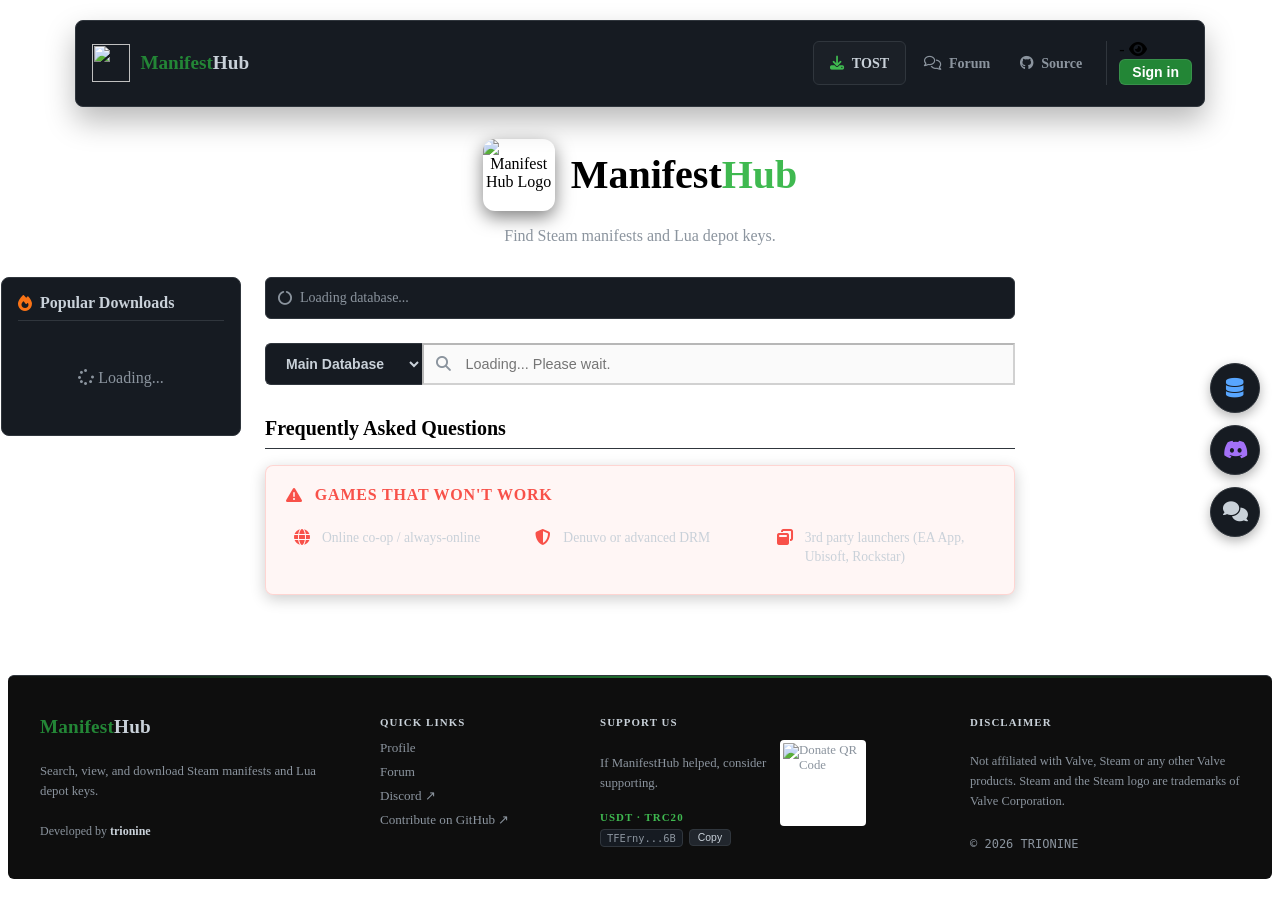
==== commit 4ded143e: "forum" ====
--- a/index.html
+++ b/index.html
@@ -1,451 +1,563 @@
 <!doctype html>
 <html lang="en">
-
-<head>
-  <meta charset="UTF-8" />
-  <meta name="viewport" content="width=device-width, initial-scale=1.0" />
-  <title>ManifestHub - Steam Manifest &amp; Lua Generator</title>
-  <link rel="icon" type="image/png" href="assets/favicon.png?v=1" />
-
-  <!-- SEO Meta Tags -->
-  <meta name="description"
-    content="Search, view, and download Steam manifests and Lua depot keys. Quick and easy access to game manifest files for legacy archives and current databases." />
-  <meta name="keywords"
-    content="steam manifest, steam manifest download, steam depot keys, steam lua generator, manifest downloader, steam db, steam legacy archive, manifesthub" />
-  <meta name="robots" content="index, follow" />
-  <link rel="canonical" href="https://manifesthub.trionine.com/" />
-
-  <!-- Open Graph / Facebook -->
-  <meta property="og:type" content="website" />
-  <meta property="og:url" content="https://manifesthub.trionine.com/" />
-  <meta property="og:title" content="ManifestHub - Steam Manifest &amp; Lua Generator" />
-  <meta property="og:description"
-    content="Search, view, and download Steam manifests and Lua depot keys. Quick and easy access to game manifest files for legacy archives and current databases." />
-  <meta property="og:image" content="https://manifesthub.trionine.com/assets/manifesthub.png" />
-  <meta property="og:site_name" content="ManifestHub" />
-
-  <!-- Twitter -->
-  <meta property="twitter:card" content="summary_large_image" />
-  <meta property="twitter:url" content="https://manifesthub.trionine.com/" />
-  <meta property="twitter:title" content="ManifestHub - Steam Manifest &amp; Lua Generator" />
-  <meta property="twitter:description"
-    content="Search, view, and download Steam manifests and Lua depot keys. Quick and easy access to game manifest files." />
-  <meta property="twitter:image" content="https://manifesthub.trionine.com/assets/manifesthub.png" />
-
-  <!-- Structured Data (JSON-LD) -->
-  <script type="application/ld+json">
-    {
-      "@context": "https://schema.org",
-      "@type": "WebSite",
-      "name": "ManifestHub",
-      "url": "https://manifesthub.trionine.com/",
-      "description": "Search, view, and download Steam manifests and Lua depot keys.",
-      "potentialAction": {
-        "@type": "SearchAction",
-        "target": "https://manifesthub.trionine.com/?q={search_term_string}",
-        "query-input": "required name=search_term_string"
+  <head>
+    <meta charset="UTF-8" />
+    <meta name="viewport" content="width=device-width, initial-scale=1.0" />
+    <title>ManifestHub - Steam Manifest &amp; Lua Generator</title>
+    <link rel="icon" type="image/png" href="assets/favicon.png?v=1" />
+
+    <!-- SEO Meta Tags -->
+    <meta
+      name="description"
+      content="Search, view, and download Steam manifests and Lua depot keys. Quick and easy access to game manifest files for legacy archives and current databases."
+    />
+    <meta
+      name="keywords"
+      content="steam manifest, steam manifest download, steam depot keys, steam lua generator, manifest downloader, steam db, steam legacy archive, manifesthub"
+    />
+    <meta name="robots" content="index, follow" />
+    <link rel="canonical" href="https://manifesthub.trionine.com/" />
+
+    <!-- Open Graph / Facebook -->
+    <meta property="og:type" content="website" />
+    <meta property="og:url" content="https://manifesthub.trionine.com/" />
+    <meta
+      property="og:title"
+      content="ManifestHub - Steam Manifest &amp; Lua Generator"
+    />
+    <meta
+      property="og:description"
+      content="Search, view, and download Steam manifests and Lua depot keys. Quick and easy access to game manifest files for legacy archives and current databases."
+    />
+    <meta
+      property="og:image"
+      content="https://manifesthub.trionine.com/assets/manifesthub.png"
+    />
+    <meta property="og:site_name" content="ManifestHub" />
+
+    <!-- Twitter -->
+    <meta property="twitter:card" content="summary_large_image" />
+    <meta property="twitter:url" content="https://manifesthub.trionine.com/" />
+    <meta
+      property="twitter:title"
+      content="ManifestHub - Steam Manifest &amp; Lua Generator"
+    />
+    <meta
+      property="twitter:description"
+      content="Search, view, and download Steam manifests and Lua depot keys. Quick and easy access to game manifest files."
+    />
+    <meta
+      property="twitter:image"
+      content="https://manifesthub.trionine.com/assets/manifesthub.png"
+    />
+
+    <!-- Structured Data (JSON-LD) -->
+    <script type="application/ld+json">
+      {
+        "@context": "https://schema.org",
+        "@type": "WebSite",
+        "name": "ManifestHub",
+        "url": "https://manifesthub.trionine.com/",
+        "description": "Search, view, and download Steam manifests and Lua depot keys.",
+        "potentialAction": {
+          "@type": "SearchAction",
+          "target": "https://manifesthub.trionine.com/?q={search_term_string}",
+          "query-input": "required name=search_term_string"
+        }
       }
-    }
     </script>
-  <link rel="stylesheet" href="https://cdnjs.cloudflare.com/ajax/libs/font-awesome/6.4.0/css/all.min.css" />
-  <link rel="stylesheet" href="css/base.css?v=1.0" />
-  <link rel="stylesheet" href="css/components.css?v=1.1" />
-  <link rel="stylesheet" href="css/layout.css?v=1.2" />
-  <!-- Supabase CDN -->
-  <script src="https://cdn.jsdelivr.net/npm/@supabase/supabase-js@2"></script>
-</head>
-
-<body class="bg-github-canvas text-github-fg">
-  <nav class="site-nav" aria-label="ManifestHub navigation">
-    <a class="site-nav-brand" href="./" aria-label="ManifestHub home">
-      <img src="assets/mhub.png" alt="" />
-      <span>Manifest Hub</span>
-    </a>
-
-    <div class="site-nav-right">
-      <div class="site-nav-links">
-        <a class="site-nav-action" href="/TOST/">
-          <i class="fa-solid fa-download" aria-hidden="true"></i>
-          <span>TOST</span>
-        </a>
-        <a class="site-nav-link" href="https://github.com/sadabx/ManifestHub" target="_blank"
-          rel="noopener noreferrer">
-          <i class="fa-brands fa-github" aria-hidden="true"></i>
-          <span>Source</span>
-        </a>
+    <link
+      rel="stylesheet"
+      href="https://cdnjs.cloudflare.com/ajax/libs/font-awesome/6.4.0/css/all.min.css"
+      integrity="sha384-iw3OoTErCYJJB9mCa8LNS2hbsQ7M3C0EpIsO/H5+EGAkPGc6rk+V8i04oW/K5xq0"
+      crossorigin="anonymous"
+    />
+    <link rel="stylesheet" href="css/base.css?v=1.0" />
+    <link rel="stylesheet" href="css/components.css?v=1.1" />
+    <link rel="stylesheet" href="css/layout.css?v=1.2" />
+    <!-- Supabase CDN -->
+    <script
+      src="https://cdn.jsdelivr.net/npm/@supabase/supabase-js@2.111.0/dist/umd/supabase.min.js"
+      integrity="sha384-fPWur1rx/DE6YtXP/x0MD6dd90RgnVsz5yX/DIg7CcVAnTBZsENWuIcpvVTM39ti"
+      crossorigin="anonymous"
+    ></script>
+  </head>
+
+  <body class="bg-github-canvas text-github-fg">
+    <nav class="site-nav" aria-label="ManifestHub navigation">
+      <a class="site-nav-brand" href="./" aria-label="ManifestHub home">
+        <img src="assets/mhub.png" alt="" />
+        <span><span class="logo-tn">Manifest</span>Hub</span>
+      </a>
+
+      <div class="site-nav-right">
+        <div class="site-nav-links">
+          <a class="site-nav-action" href="/TOST/">
+            <i class="fa-solid fa-download" aria-hidden="true"></i>
+            <span>TOST</span>
+          </a>
+          <a class="site-nav-link" href="/forum/">
+            <i class="fa-regular fa-comments" aria-hidden="true"></i>
+            <span>Forum</span>
+          </a>
+          <a
+            class="site-nav-link"
+            href="https://github.com/sadabx/ManifestHub"
+            target="_blank"
+            rel="noopener noreferrer"
+          >
+            <i class="fa-brands fa-github" aria-hidden="true"></i>
+            <span>Source</span>
+          </a>
+        </div>
+
+        <div class="site-nav-account auth-bar">
+          <div id="viewerCount" class="viewer-count" aria-label="Live viewers">
+            <span class="viewer-dot" aria-hidden="true"></span>
+            <span id="viewerCountNum">-</span>
+            <i class="fa-solid fa-eye viewer-icon" aria-hidden="true"></i>
+          </div>
+          <div id="authSection">
+            <button id="loginBtn" class="btn-primary">Sign in</button>
+          </div>
+        </div>
       </div>
-
-      <div class="site-nav-account auth-bar">
-        <div id="viewerCount" class="viewer-count" aria-label="Live viewers">
-          <span class="viewer-dot" aria-hidden="true"></span>
-          <span id="viewerCountNum">-</span>
-          <i class="fa-solid fa-eye viewer-icon" aria-hidden="true"></i>
-        </div>
-        <div id="authSection">
-          <button id="loginBtn" class="btn-primary">Sign in</button>
-        </div>
+    </nav>
+
+    <!-- ===== MODALS ===== -->
+
+    <!-- Auth Modal -->
+    <div id="authModal" class="modal-overlay hidden">
+      <div class="auth-modal-wrapper">
+        <button id="closeAuthModal" class="auth-close-btn">
+          <i class="fas fa-times"></i>
+        </button>
+
+        <div class="auth-header">
+          <img src="assets/mhub.png" alt="Logo" class="auth-logo" />
+          <h2 id="authTitle" class="auth-title">Sign In</h2>
+          <p class="auth-subtitle">Access your Manifest Hub account</p>
+        </div>
+
+        <form id="authForm">
+          <div class="auth-input-group hidden" id="displayNameGroup">
+            <i class="fas fa-user"></i>
+            <input
+              type="text"
+              id="authDisplayName"
+              class="auth-input"
+              placeholder="Display name"
+            />
+          </div>
+          <div class="auth-input-group">
+            <i class="fas fa-envelope"></i>
+            <input
+              type="email"
+              id="authEmail"
+              class="auth-input"
+              placeholder="Email address"
+              required
+            />
+          </div>
+          <div class="auth-input-group">
+            <i class="fas fa-lock"></i>
+            <input
+              type="password"
+              id="authPassword"
+              class="auth-input"
+              placeholder="Password"
+              required
+            />
+          </div>
+          <div id="forgotPasswordWrap" class="forgot-password-wrap">
+            <button
+              type="button"
+              id="forgotPasswordBtn"
+              class="forgot-password-btn"
+            >
+              Forgot password?
+            </button>
+          </div>
+          <button type="submit" id="authSubmitBtn" class="auth-submit-btn">
+            Sign In
+          </button>
+          <div id="authError" class="hidden"></div>
+
+          <div class="auth-form-divider">
+            <span id="authSwitchText">Don't have an account?</span>
+            <button type="button" id="authSwitchBtn">Sign Up</button>
+          </div>
+        </form>
       </div>
     </div>
-  </nav>
-
-  <!-- ===== MODALS ===== -->
-
-  <!-- Auth Modal -->
-  <div id="authModal" class="modal-overlay hidden">
-    <div class="auth-modal-wrapper">
-      <button id="closeAuthModal" class="auth-close-btn">
-        <i class="fas fa-times"></i>
-      </button>
-
-      <div class="auth-header">
-        <img src="assets/mhub.png" alt="Logo" class="auth-logo" />
-        <h2 id="authTitle" class="auth-title">Sign In</h2>
-        <p class="auth-subtitle">Access your Manifest Hub account</p>
-      </div>
-
-      <form id="authForm">
-        <div class="auth-input-group hidden" id="displayNameGroup">
-          <i class="fas fa-user"></i>
-          <input type="text" id="authDisplayName" class="auth-input" placeholder="Display name" />
-        </div>
-        <div class="auth-input-group">
-          <i class="fas fa-envelope"></i>
-          <input type="email" id="authEmail" class="auth-input" placeholder="Email address" required />
-        </div>
-        <div class="auth-input-group">
-          <i class="fas fa-lock"></i>
-          <input type="password" id="authPassword" class="auth-input" placeholder="Password" required />
-        </div>
-        <div id="forgotPasswordWrap" class="forgot-password-wrap">
-          <button type="button" id="forgotPasswordBtn" class="forgot-password-btn">
-            Forgot password?
-          </button>
-        </div>
-        <button type="submit" id="authSubmitBtn" class="auth-submit-btn">
-          Sign In
-        </button>
-        <div id="authError" class="hidden"></div>
-
-        <div class="auth-form-divider">
-          <span id="authSwitchText">Don't have an account?</span>
-          <button type="button" id="authSwitchBtn">Sign Up</button>
-        </div>
-      </form>
-    </div>
-  </div>
-
-  <!-- Disclaimer Modal -->
-  <div id="disclaimerModal" class="modal-overlay hidden">
-    <div class="modal-content modal-disclaimer">
-      <div class="modal-disclaimer-content">
-        <div class="modal-disclaimer-icon-wrapper">
-          <i class="fas fa-balance-scale modal-disclaimer-icon"></i>
-        </div>
-        <h2 class="modal-disclaimer-heading">
-          Disclaimer
-        </h2>
-      </div>
-      <div class="modal-disclaimer-body-wrapper">
-        <p class="modal-disclaimer-text">
-          This website is for informational purposes only. We are not
-          responsible for any consequences that may arise from using the
-          provided data.
-        </p>
-      </div>
-      <div class="modal-disclaimer-checkbox-wrapper">
-        <input type="checkbox" id="dontShowAgain" />
-        <label for="dontShowAgain">Don't show this again</label>
-      </div>
-      <button id="acceptDisclaimer" class="btn-primary">I Understand</button>
-    </div>
-  </div>
-
-
-  <!-- ===== PAGE LAYOUT: CENTERED ===== -->
-  <div class="page-wrapper">
-    <!-- ===== CENTER: Main Content ===== -->
-    <main>
-      <header class="header-center">
-        <div class="header-logo-wrapper">
-          <img src="assets/mhub.png" alt="Manifest Hub Logo" class="header-logo" />
-          <h1 class="header-title">Manifest<span>Hub</span></h1>
-        </div>
-        <p class="header-subtitle">
-          Find Steam manifests and Lua depot keys.
-        </p>
-      </header>
-
-      <!-- Main Layout Wrapper -->
-      <div class="main-layout-container">
-        <!-- Centered Main Content Area -->
-        <div class="main-content-column">
-          <!-- Status Box -->
-          <div id="infoBox">
-            <i class="fas fa-circle-notch fa-spin"></i>
-            <span id="statusText">Loading database...</span>
-          </div>
-
-          <!-- Combined Search Bar -->
-          <div class="search-container">
-            <div class="search-bar-wrapper">
-              <select id="searchEngineSelect" class="search-dropdown">
-                <option value="database">Main Database</option>
-                <option value="legacy">Legacy Archive</option>
-              </select>
-              <div class="search-input-wrapper">
-                <div class="search-icon-wrapper">
-                  <i class="fas fa-search" id="searchIcon"></i>
-                </div>
-                <input type="text" id="mainSearchInput" placeholder="Loading... Please wait." disabled
-                  class="input-github search-input-combo" />
-              </div>
-              <button id="legacyCheckBtn" class="btn-primary">Check</button>
-            </div>
-
-            <!-- Database Search Results -->
-            <div id="searchResults" class="search-results hidden"></div>
-
-            <!-- Legacy Terminal Output -->
-            <div id="legacyResultsSection" class="hidden">
-              <div class="terminal-text">
-                <pre id="legacyTerminalOutput"></pre>
-              </div>
-              <div id="legacyDownloadSection" class="hidden">
-                <a id="legacyDownloadLink" class="btn-primary" download>
-                  <i class="fas fa-download"></i>
-                  Download Manifest
-                </a>
-              </div>
-              <div id="legacyLuaSection" class="hidden">
-                <div class="lua-suggestion-box">
-                  <p class="lua-suggestion-text">
-                    Lua keys are available in our database for this app.
-                  </p>
-                  <button id="legacyGenerateLuaBtn" class="btn-secondary">
-                    Generate Lua Instead
-                  </button>
-                </div>
-              </div>
-              <div id="legacyNotFoundSection" class="hidden">
-                <p class="error-text">
-                  <i class="fas fa-exclamation-triangle"></i>Manifest not
-                  found.
-                </p>
-              </div>
-            </div>
-          </div>
-
-          <!-- Selected Game Panel -->
-          <div id="selectedGamePanel" class="hidden">
-            <div class="game-panel-header">
-              <div class="game-info-wrapper">
-                <img id="selectedGameIcon" src="" alt="" />
-                <div>
-                  <div class="game-info-title-wrap">
-                    <h2 id="selectedGameName" class="game-info-name"></h2>
-                    <span id="denuvoBadge" class="badge badge-denuvo hidden">Denuvo</span>
-                  </div>
-                  <p id="selectedGameId" class="game-info-id"></p>
-                </div>
-              </div>
-              <button id="downloadAllZipBtn" class="btn-primary">
-                <i class="fas fa-file-archive"></i> Download All
-              </button>
-            </div>
-
-            <!-- Denuvo Alert Banner -->
-            <div id="denuvoWarning" class="hidden denuvo-warning-wrap">
-              <div class="warning-box warning-box-no-margin">
-                <div class="warning-title warning-title-margin">
-                  <i class="fas fa-exclamation-triangle"></i>
-                  <span>Denuvo DRM Detected</span>
-                </div>
-                <p class="warning-text">
-                  This game incorporates <strong>Denuvo Anti-Tamper</strong> DRM. Downloading Steam manifests alone will
-                  NOT allow you to play this game offline or bypass ownership checks.
-                </p>
-              </div>
-            </div>
-
-            <div>
-              <h3 class="files-section-header">Files</h3>
-              <div id="availableFilesList"></div>
-            </div>
-          </div>
-
-          <!-- Poll Section -->
-          <div id="pollCard" class="hidden poll-card">
-            <div class="poll-header">
-              <h2 class="poll-title">
-                <i class="fa-solid fa-square-poll-horizontal" style="color: #58a6ff;"></i>
-                Community Poll
-              </h2>
-              <button id="pollMinimizeBtn" class="poll-minimize-btn" title="Minimize Poll">
-                <i class="fas fa-chevron-up"></i>
-              </button>
-            </div>
-
-            <div id="pollBody" class="poll-body">
-              <p id="pollQuestionText" class="poll-question"></p>
-
-              <!-- Voting interface -->
-              <div id="pollVoteInterface" class="hidden poll-vote-interface">
-                <div id="pollOptionsContainer" class="poll-options-container">
-                  <!-- Dynamically generated option buttons -->
-                </div>
-                <p id="pollAuthWarning" class="hidden poll-auth-warning">
-                  <i class="fas fa-info-circle"></i> Please <button id="pollLoginBtn" class="text-link">sign in</button>
-                  to cast your vote.
-                </p>
-              </div>
-
-              <!-- Results interface -->
-              <div id="pollResultsInterface" class="hidden poll-results-interface">
-                <div id="pollResultsContainer" class="poll-results-container">
-                  <!-- Dynamically generated result progress bars -->
-                </div>
-                <div class="poll-results-footer">
-                  <span id="pollTotalVotes">0 votes</span>
-                  <span id="pollVoteReceipt" class="poll-vote-receipt"></span>
-                </div>
-              </div>
-            </div>
-          </div>
-
-          <!-- FAQ Section -->
-          <div class="faq-wrapper">
-            <h2 class="faq-heading">Frequently Asked Questions</h2>
-
-            <!-- Games that won't work notice -->
-            <div class="warning-box">
-              <div class="warning-title">
-                <i class="fas fa-exclamation-triangle"></i>
-                <span>Games that won't work</span>
-              </div>
-              <ul class="warning-list">
-                <li>
-                  <i class="fas fa-globe"></i>
-                  <span>Online co-op / always-online</span>
-                </li>
-                <li>
-                  <i class="fas fa-shield-alt"></i>
-                  <span>Denuvo or advanced DRM</span>
-                </li>
-                <li>
-                  <i class="fas fa-window-restore"></i>
-                  <span>3rd party launchers (EA App, Ubisoft, Rockstar)</span>
-                </li>
-              </ul>
-            </div>
-
-            <div id="faqContainer">
-              <!-- FAQ Items injected by JS -->
-            </div>
-          </div>
-
-          <!-- Left Column: Popular Downloads (Sidebar) -->
-          <aside id="trendingPanel" class="trending-sidebar-panel">
-            <h2 class="trending-title">
-              <i class="fas fa-fire trending-fire-icon"></i> Popular Downloads
-            </h2>
-            <div id="trendingGrid" class="trending-grid">
-              <div class="trending-loading">
-                <i class="fas fa-spinner fa-spin"></i> Loading...
-              </div>
-            </div>
-          </aside>
-        </div>
-        <!-- End of Centered Main Content Area -->
-      </div>
-      <!-- End of Main Layout Wrapper -->
-    </main>
-  </div>
-
-  <!-- ===== FLOATING SIDEBAR LINKS ===== -->
-  <div class="floating-sidebar">
-    <a href="https://steamdb.info/" target="_blank" rel="noopener noreferrer" class="floating-btn" title="SteamDB">
-      <i class="fas fa-database"></i>
-      <span class="btn-label">SteamDB</span>
-    </a>
-    <a href="https://discord.com/invite/x6AjUMngpF" target="_blank" rel="noopener noreferrer"
-      class="floating-btn" title="Discord">
-      <i class="fab fa-discord"></i>
-      <span class="btn-label">Discord</span>
-    </a>
-    <a href="https://github.com/sadabx/ManifestHub/discussions" target="_blank" rel="noopener noreferrer"
-      class="floating-btn" title="Discussions">
-      <i class="fas fa-comments"></i>
-      <span class="btn-label">Discussions</span>
-    </a>
-  </div>
-
-  <!-- Footer -->
-  <footer class="site-footer">
-    <div class="footer-inner">
-      <div class="footer-brand">
-        <div class="footer-logo">
-          <span class="logo-tn">Manifest</span><span class="logo-tv">Hub</span>
-        </div>
-        <p class="footer-tagline">
-          Search, view, and download Steam manifests and Lua depot keys.
-        </p>
-        <div class="footer-dev">
-          Developed by
-          <a href="https://trionine.com" target="_blank" rel="noopener noreferrer">trionine</a>
-        </div>
-      </div>
-      <div class="footer-links">
-        <div class="footer-col-label">Quick Links</div>
-        <a href="profile.html">Profile</a>
-        <!-- <a href="#faq">FAQ</a> -->
-        <a href="https://discord.com/invite/x6AjUMngpF" target="_blank" rel="noopener noreferrer">Discord ↗</a>
-        <a href="https://github.com/sadabx/ManifestHub" target="_blank" rel="noopener noreferrer">Contribute on GitHub
-          ↗</a>
-      </div>
-      <div class="footer-donate">
-        <div class="footer-col-label">Support Us</div>
-        <div class="donate-flex-container">
-          <div class="donate-text-side">
-            <p class="footer-tagline donate-tagline">
-              If ManifestHub helped, consider supporting.
-            </p>
-            <div class="donate-address">
-              <span class="donate-network">USDT · TRC20</span>
-              <div class="donate-row">
-                <code class="donate-code">TFErny...6B</code>
-                <button id="donateCopyBtn" class="donate-copy">Copy</button>
-              </div>
-            </div>
-          </div>
-          <div class="donate-qr">
-            <!-- SVG QR CODE -->
-            <img src="assets/donate-qr.svg" alt="Donate QR Code" width="80" height="80" />
-          </div>
-        </div>
-      </div>
-      <div class="footer-meta">
-        <div class="footer-col-label">Disclaimer</div>
-        <p class="footer-note">
-          Not affiliated with Valve, Steam or any other Valve products. Steam
-          and the Steam logo are trademarks of Valve Corporation.
-        </p>
-        <div class="footer-copy">© 2026 TRIONINE</div>
+
+    <!-- Disclaimer Modal -->
+    <div id="disclaimerModal" class="modal-overlay hidden">
+      <div class="modal-content modal-disclaimer">
+        <div class="modal-disclaimer-content">
+          <div class="modal-disclaimer-icon-wrapper">
+            <i class="fas fa-balance-scale modal-disclaimer-icon"></i>
+          </div>
+          <h2 class="modal-disclaimer-heading">Disclaimer</h2>
+        </div>
+        <div class="modal-disclaimer-body-wrapper">
+          <p class="modal-disclaimer-text">
+            This website is for informational purposes only. We are not
+            responsible for any consequences that may arise from using the
+            provided data.
+          </p>
+        </div>
+        <div class="modal-disclaimer-checkbox-wrapper">
+          <input type="checkbox" id="dontShowAgain" />
+          <label for="dontShowAgain">Don't show this again</label>
+        </div>
+        <button id="acceptDisclaimer" class="btn-primary">I Understand</button>
       </div>
     </div>
-  </footer>
-
-  <script src="https://cdnjs.cloudflare.com/ajax/libs/jszip/3.10.1/jszip.min.js"></script>
-  <script src="js/config.js"></script>
-  <script src="js/utils.js?v=1.3"></script>
-  <script src="js/presence.js"></script>
-  <script src="js/auth.js"></script>
-  <script src="js/database.js"></script>
-  <script src="js/search.js"></script>
-  <script src="js/trending.js"></script>
-  <script src="js/poll.js"></script>
-  <script src="data/faq.js"></script>
-  <script src="js/faq.js"></script>
-  <script src="js/main.js"></script>
-</body>
-
+
+    <!-- ===== PAGE LAYOUT: CENTERED ===== -->
+    <div class="page-wrapper">
+      <!-- ===== CENTER: Main Content ===== -->
+      <main>
+        <header class="header-center">
+          <div class="header-logo-wrapper">
+            <img
+              src="assets/mhub.png"
+              alt="Manifest Hub Logo"
+              class="header-logo"
+            />
+            <h1 class="header-title">Manifest<span>Hub</span></h1>
+          </div>
+          <p class="header-subtitle">
+            Find Steam manifests and Lua depot keys.
+          </p>
+        </header>
+
+        <!-- Main Layout Wrapper -->
+        <div class="main-layout-container">
+          <!-- Centered Main Content Area -->
+          <div class="main-content-column">
+            <!-- Status Box -->
+            <div id="infoBox">
+              <i class="fas fa-circle-notch fa-spin"></i>
+              <span id="statusText">Loading database...</span>
+            </div>
+
+            <!-- Combined Search Bar -->
+            <div class="search-container">
+              <div class="search-bar-wrapper">
+                <select id="searchEngineSelect" class="search-dropdown">
+                  <option value="database">Main Database</option>
+                  <option value="legacy">Legacy Archive</option>
+                </select>
+                <div class="search-input-wrapper">
+                  <div class="search-icon-wrapper">
+                    <i class="fas fa-search" id="searchIcon"></i>
+                  </div>
+                  <input
+                    type="text"
+                    id="mainSearchInput"
+                    placeholder="Loading... Please wait."
+                    disabled
+                    class="input-github search-input-combo"
+                  />
+                </div>
+                <button id="legacyCheckBtn" class="btn-primary">Check</button>
+              </div>
+
+              <!-- Database Search Results -->
+              <div id="searchResults" class="search-results hidden"></div>
+
+              <!-- Legacy Terminal Output -->
+              <div id="legacyResultsSection" class="hidden">
+                <div class="terminal-text">
+                  <pre id="legacyTerminalOutput"></pre>
+                </div>
+                <div id="legacyDownloadSection" class="hidden">
+                  <a id="legacyDownloadLink" class="btn-primary" download>
+                    <i class="fas fa-download"></i>
+                    Download Manifest
+                  </a>
+                </div>
+                <div id="legacyLuaSection" class="hidden">
+                  <div class="lua-suggestion-box">
+                    <p class="lua-suggestion-text">
+                      Lua keys are available in our database for this app.
+                    </p>
+                    <button id="legacyGenerateLuaBtn" class="btn-secondary">
+                      Generate Lua Instead
+                    </button>
+                  </div>
+                </div>
+                <div id="legacyNotFoundSection" class="hidden">
+                  <p class="error-text">
+                    <i class="fas fa-exclamation-triangle"></i>Manifest not
+                    found.
+                  </p>
+                </div>
+              </div>
+            </div>
+
+            <!-- Selected Game Panel -->
+            <div id="selectedGamePanel" class="hidden">
+              <div class="game-panel-header">
+                <div class="game-info-wrapper">
+                  <img id="selectedGameIcon" src="" alt="" />
+                  <div>
+                    <div class="game-info-title-wrap">
+                      <h2 id="selectedGameName" class="game-info-name"></h2>
+                      <span id="denuvoBadge" class="badge badge-denuvo hidden"
+                        >Denuvo</span
+                      >
+                    </div>
+                    <p id="selectedGameId" class="game-info-id"></p>
+                  </div>
+                </div>
+                <button id="downloadAllZipBtn" class="btn-primary">
+                  <i class="fas fa-file-archive"></i> Download All
+                </button>
+              </div>
+
+              <!-- Denuvo Alert Banner -->
+              <div id="denuvoWarning" class="hidden denuvo-warning-wrap">
+                <div class="warning-box warning-box-no-margin">
+                  <div class="warning-title warning-title-margin">
+                    <i class="fas fa-exclamation-triangle"></i>
+                    <span>Denuvo DRM Detected</span>
+                  </div>
+                  <p class="warning-text">
+                    This game incorporates
+                    <strong>Denuvo Anti-Tamper</strong> DRM. Downloading Steam
+                    manifests alone will NOT allow you to play this game offline
+                    or bypass ownership checks.
+                  </p>
+                </div>
+              </div>
+
+              <div>
+                <h3 class="files-section-header">Files</h3>
+                <div id="availableFilesList"></div>
+              </div>
+            </div>
+
+            <!-- Poll Section -->
+            <div id="pollCard" class="hidden poll-card">
+              <div class="poll-header">
+                <h2 class="poll-title">
+                  <i
+                    class="fa-solid fa-square-poll-horizontal"
+                    style="color: #58a6ff"
+                  ></i>
+                  Community Poll
+                </h2>
+                <button
+                  id="pollMinimizeBtn"
+                  class="poll-minimize-btn"
+                  title="Minimize Poll"
+                >
+                  <i class="fas fa-chevron-up"></i>
+                </button>
+              </div>
+
+              <div id="pollBody" class="poll-body">
+                <p id="pollQuestionText" class="poll-question"></p>
+
+                <!-- Voting interface -->
+                <div id="pollVoteInterface" class="hidden poll-vote-interface">
+                  <div id="pollOptionsContainer" class="poll-options-container">
+                    <!-- Dynamically generated option buttons -->
+                  </div>
+                  <p id="pollAuthWarning" class="hidden poll-auth-warning">
+                    <i class="fas fa-info-circle"></i> Please
+                    <button id="pollLoginBtn" class="text-link">sign in</button>
+                    to cast your vote.
+                  </p>
+                </div>
+
+                <!-- Results interface -->
+                <div
+                  id="pollResultsInterface"
+                  class="hidden poll-results-interface"
+                >
+                  <div id="pollResultsContainer" class="poll-results-container">
+                    <!-- Dynamically generated result progress bars -->
+                  </div>
+                  <div class="poll-results-footer">
+                    <span id="pollTotalVotes">0 votes</span>
+                    <span id="pollVoteReceipt" class="poll-vote-receipt"></span>
+                  </div>
+                </div>
+              </div>
+            </div>
+
+            <!-- FAQ Section -->
+            <div class="faq-wrapper">
+              <h2 class="faq-heading">Frequently Asked Questions</h2>
+
+              <!-- Games that won't work notice -->
+              <div class="warning-box">
+                <div class="warning-title">
+                  <i class="fas fa-exclamation-triangle"></i>
+                  <span>Games that won't work</span>
+                </div>
+                <ul class="warning-list">
+                  <li>
+                    <i class="fas fa-globe"></i>
+                    <span>Online co-op / always-online</span>
+                  </li>
+                  <li>
+                    <i class="fas fa-shield-alt"></i>
+                    <span>Denuvo or advanced DRM</span>
+                  </li>
+                  <li>
+                    <i class="fas fa-window-restore"></i>
+                    <span>3rd party launchers (EA App, Ubisoft, Rockstar)</span>
+                  </li>
+                </ul>
+              </div>
+
+              <div id="faqContainer">
+                <!-- FAQ Items injected by JS -->
+              </div>
+            </div>
+
+            <!-- Left Column: Popular Downloads (Sidebar) -->
+            <aside id="trendingPanel" class="trending-sidebar-panel">
+              <h2 class="trending-title">
+                <i class="fas fa-fire trending-fire-icon"></i> Popular Downloads
+              </h2>
+              <div id="trendingGrid" class="trending-grid">
+                <div class="trending-loading">
+                  <i class="fas fa-spinner fa-spin"></i> Loading...
+                </div>
+              </div>
+            </aside>
+          </div>
+          <!-- End of Centered Main Content Area -->
+        </div>
+        <!-- End of Main Layout Wrapper -->
+      </main>
+    </div>
+
+    <!-- ===== FLOATING SIDEBAR LINKS ===== -->
+    <div class="floating-sidebar">
+      <a
+        href="https://steamdb.info/"
+        target="_blank"
+        rel="noopener noreferrer"
+        class="floating-btn"
+        title="SteamDB"
+      >
+        <i class="fas fa-database"></i>
+        <span class="btn-label">SteamDB</span>
+      </a>
+      <a
+        href="https://discord.com/invite/x6AjUMngpF"
+        target="_blank"
+        rel="noopener noreferrer"
+        class="floating-btn"
+        title="Discord"
+      >
+        <i class="fab fa-discord"></i>
+        <span class="btn-label">Discord</span>
+      </a>
+      <a href="/forum/" class="floating-btn" title="Forum">
+        <i class="fas fa-comments"></i>
+        <span class="btn-label">Forum</span>
+      </a>
+    </div>
+
+    <!-- Footer -->
+    <footer class="site-footer">
+      <div class="footer-inner">
+        <div class="footer-brand">
+          <div class="footer-logo">
+            <span class="logo-tn">Manifest</span
+            ><span class="logo-tv">Hub</span>
+          </div>
+          <p class="footer-tagline">
+            Search, view, and download Steam manifests and Lua depot keys.
+          </p>
+          <div class="footer-dev">
+            Developed by
+            <a
+              href="https://trionine.com"
+              target="_blank"
+              rel="noopener noreferrer"
+              >trionine</a
+            >
+          </div>
+        </div>
+        <div class="footer-links">
+          <div class="footer-col-label">Quick Links</div>
+          <a href="profile.html">Profile</a>
+          <a href="/forum/">Forum</a>
+          <!-- <a href="#faq">FAQ</a> -->
+          <a
+            href="https://discord.com/invite/x6AjUMngpF"
+            target="_blank"
+            rel="noopener noreferrer"
+            >Discord ↗</a
+          >
+          <a
+            href="https://github.com/sadabx/ManifestHub"
+            target="_blank"
+            rel="noopener noreferrer"
+            >Contribute on GitHub ↗</a
+          >
+        </div>
+        <div class="footer-donate">
+          <div class="footer-col-label">Support Us</div>
+          <div class="donate-flex-container">
+            <div class="donate-text-side">
+              <p class="footer-tagline donate-tagline">
+                If ManifestHub helped, consider supporting.
+              </p>
+              <div class="donate-address">
+                <span class="donate-network">USDT · TRC20</span>
+                <div class="donate-row">
+                  <code class="donate-code">TFErny...6B</code>
+                  <button id="donateCopyBtn" class="donate-copy">Copy</button>
+                </div>
+              </div>
+            </div>
+            <div class="donate-qr">
+              <!-- SVG QR CODE -->
+              <img
+                src="assets/donate-qr.svg"
+                alt="Donate QR Code"
+                width="80"
+                height="80"
+              />
+            </div>
+          </div>
+        </div>
+        <div class="footer-meta">
+          <div class="footer-col-label">Disclaimer</div>
+          <p class="footer-note">
+            Not affiliated with Valve, Steam or any other Valve products. Steam
+            and the Steam logo are trademarks of Valve Corporation.
+          </p>
+          <div class="footer-copy">© 2026 TRIONINE</div>
+        </div>
+      </div>
+    </footer>
+
+    <script
+      src="https://cdnjs.cloudflare.com/ajax/libs/jszip/3.10.1/jszip.min.js"
+      integrity="sha384-+mbV2IY1Zk/X1p/nWllGySJSUN8uMs+gUAN10Or95UBH0fpj6GfKgPmgC5EXieXG"
+      crossorigin="anonymous"
+    ></script>
+    <script src="js/config.js"></script>
+    <script src="js/utils.js?v=1.3"></script>
+    <script src="js/presence.js"></script>
+    <script src="js/auth.js?v=1.1"></script>
+    <script src="js/database.js"></script>
+    <script src="js/search.js?v=1.1"></script>
+    <script src="js/trending.js"></script>
+    <script src="js/poll.js"></script>
+    <script src="data/faq.js"></script>
+    <script src="js/faq.js"></script>
+    <script src="js/main.js?v=1.2"></script>
+  </body>
 </html>
--- a/css/components.css
+++ b/css/components.css
@@ -612,8 +612,12 @@
 }
 
 .site-nav-brand span {
-  font-size: 1rem;
-}
+  font-size: 1.2rem;
+}
+.logo-tn {
+  color: #238636;
+}
+
 
 .site-nav-right {
   min-width: 0;
--- a/css/layout.css
+++ b/css/layout.css
@@ -450,11 +450,6 @@
   font-weight: 700;
   letter-spacing: 0.01em;
 }
-
-.footer-logo .logo-tn {
-  color: #238636;
-}
-
 .footer-logo .logo-tv {
   color: #c9d1d9;
 }
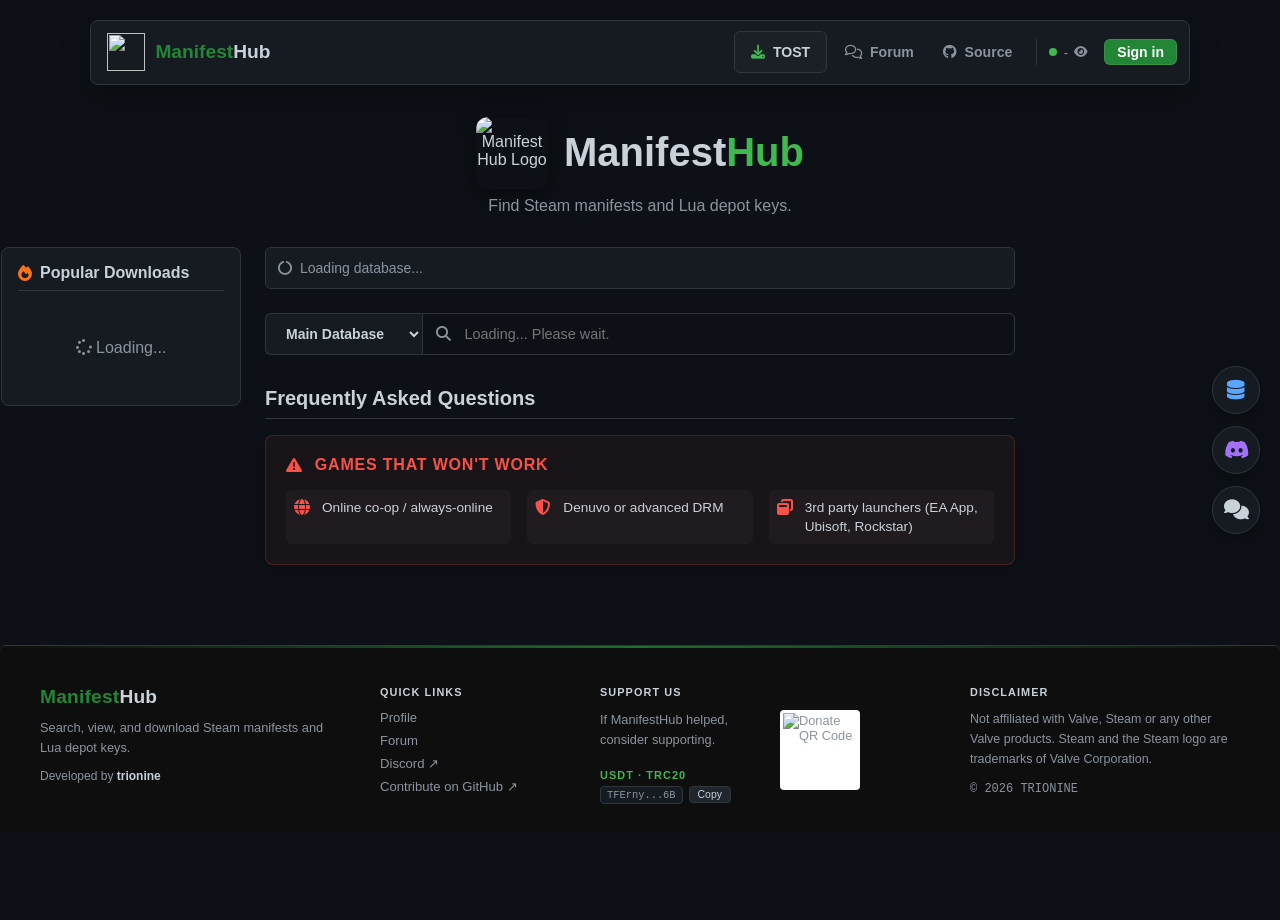
==== commit 3bc3ceb2: "refactor: organize frontend source and routes" ====
--- a/index.html
+++ b/index.html
@@ -72,9 +72,9 @@
       integrity="sha384-iw3OoTErCYJJB9mCa8LNS2hbsQ7M3C0EpIsO/H5+EGAkPGc6rk+V8i04oW/K5xq0"
       crossorigin="anonymous"
     />
-    <link rel="stylesheet" href="css/base.css?v=1.0" />
-    <link rel="stylesheet" href="css/components.css?v=1.1" />
-    <link rel="stylesheet" href="css/layout.css?v=1.2" />
+    <link rel="stylesheet" href="src/styles/core/base.css?v=1.0" />
+    <link rel="stylesheet" href="src/styles/shared/components.css?v=1.1" />
+    <link rel="stylesheet" href="src/styles/shared/layout.css?v=1.2" />
     <!-- Supabase CDN -->
     <script
       src="https://cdn.jsdelivr.net/npm/@supabase/supabase-js@2.111.0/dist/umd/supabase.min.js"
@@ -490,7 +490,7 @@
         </div>
         <div class="footer-links">
           <div class="footer-col-label">Quick Links</div>
-          <a href="profile.html">Profile</a>
+          <a href="/profile/">Profile</a>
           <a href="/forum/">Forum</a>
           <!-- <a href="#faq">FAQ</a> -->
           <a
@@ -548,16 +548,16 @@
       integrity="sha384-+mbV2IY1Zk/X1p/nWllGySJSUN8uMs+gUAN10Or95UBH0fpj6GfKgPmgC5EXieXG"
       crossorigin="anonymous"
     ></script>
-    <script src="js/config.js"></script>
-    <script src="js/utils.js?v=1.3"></script>
-    <script src="js/presence.js"></script>
-    <script src="js/auth.js?v=1.1"></script>
-    <script src="js/database.js"></script>
-    <script src="js/search.js?v=1.1"></script>
-    <script src="js/trending.js"></script>
-    <script src="js/poll.js"></script>
+    <script src="src/core/config.js"></script>
+    <script src="src/core/utils.js?v=1.3"></script>
+    <script src="src/components/presence.js"></script>
+    <script src="src/components/auth.js?v=1.1"></script>
+    <script src="src/pages/database/database.js"></script>
+    <script src="src/pages/database/search.js?v=1.1"></script>
+    <script src="src/pages/database/trending.js?v=1.1"></script>
+    <script src="src/components/poll.js"></script>
     <script src="data/faq.js"></script>
-    <script src="js/faq.js"></script>
-    <script src="js/main.js?v=1.2"></script>
+    <script src="src/components/faq.js"></script>
+    <script src="src/pages/database/index.js?v=1.2"></script>
   </body>
 </html>
--- a/src/styles/core/base.css
+++ b/src/styles/core/base.css
@@ -0,0 +1,152 @@
+@import url('https://fonts.googleapis.com/css2?family=Inter:wght@400;500;600;700&display=swap');
+
+* {
+  box-sizing: border-box;
+  margin: 0;
+  padding: 0;
+}
+
+button,
+input,
+select,
+textarea {
+  font-family: inherit;
+  font-size: inherit;
+  line-height: inherit;
+  color: inherit;
+}
+
+
+body {
+  font-family: -apple-system, BlinkMacSystemFont, "Segoe UI", "Noto Sans", Helvetica, Arial, sans-serif, "Apple Color Emoji", "Segoe UI Emoji";
+  background-color: #0d1117;
+  color: #c9d1d9;
+  min-height: 100vh;
+  margin: 0;
+  padding: 0;
+}
+
+/* Global Link Styles 
+a {
+  color: #58a6ff;
+  text-decoration: none;
+}
+a:hover {
+  text-decoration: underline;
+}
+a:visited {
+  color: #a5d6ff;
+}
+*/
+
+/* GitHub Typography & Colors */
+.text-github-fg {
+  color: #c9d1d9;
+}
+
+.text-github-muted {
+  color: #8b949e;
+}
+
+.bg-github-canvas {
+  background-color: #0d1117;
+}
+
+.bg-github-subtle {
+  background-color: #161b22;
+}
+
+.border-github {
+  border-color: #30363d;
+}
+
+.btn-primary {
+  background-color: #238636;
+  color: #ffffff;
+  border: 1px solid rgba(240, 246, 252, 0.1);
+}
+
+.btn-primary:hover {
+  background-color: #2ea043;
+}
+
+.btn-secondary {
+  background-color: #21262d;
+  color: #c9d1d9;
+  border: 1px solid rgba(240, 246, 252, 0.1);
+}
+
+.btn-secondary:hover {
+  background-color: #30363d;
+}
+
+.input-github {
+  background-color: #0d1117;
+  border: 1px solid #30363d;
+  color: #c9d1d9;
+  border-radius: 6px;
+  transition: border-color 0.2s, box-shadow 0.2s;
+}
+
+.input-github:focus {
+  border-color: #58a6ff;
+  box-shadow: 0 0 0 3px rgba(88, 166, 255, 0.3);
+  outline: none;
+}
+
+/* view count */
+@keyframes pulse {
+
+  0%,
+  100% {
+    opacity: 1;
+  }
+
+  50% {
+    opacity: 0.4;
+  }
+}
+
+/* Auth bar */
+.auth-bar {
+  display: flex;
+  align-items: center;
+  gap: 1rem;
+}
+
+/* Viewer count */
+.viewer-count {
+  display: flex;
+  align-items: center;
+  gap: 0.4rem;
+  font-size: 0.8rem;
+  color: #8b949e;
+}
+
+.viewer-dot {
+  width: 8px;
+  height: 8px;
+  background: #3fb950;
+  border-radius: 50%;
+  display: inline-block;
+  animation: pulse 2s infinite;
+}
+
+.viewer-icon {
+  font-size: 0.75rem;
+}
+
+/* Resend confirmation button */
+.resend-confirm-btn {
+  background: none;
+  border: none;
+  color: #58a6ff;
+  cursor: pointer;
+  font-weight: 600;
+  padding: 0;
+  text-decoration: underline;
+}
+
+.resend-confirm-btn:hover {
+  color: #79c0ff;
+}
--- a/src/styles/shared/components.css
+++ b/src/styles/shared/components.css
@@ -0,0 +1,1702 @@
+/* Modals */
+.modal-overlay {
+  position: fixed;
+  top: 0;
+  left: 0;
+  width: 100%;
+  height: 100%;
+  background: rgba(1, 4, 9, 0.8);
+  display: flex;
+  justify-content: center;
+  align-items: center;
+  z-index: 1000;
+  backdrop-filter: blur(2px);
+}
+
+.modal-content {
+  background-color: #161b22;
+  border: 1px solid #30363d;
+  border-radius: 6px;
+  padding: 1.5rem;
+  max-width: 500px;
+  width: 90%;
+  box-shadow: 0 8px 24px rgba(1, 4, 9, 0.9);
+}
+
+.unsupported-icon {
+  color: #f85149;
+}
+
+.info-icon {
+  color: #58a6ff;
+}
+
+/* Warning Box (GAMES THAT WON'T WORK) */
+.warning-box {
+  background: rgba(248, 81, 73, 0.05);
+  border: 1px solid rgba(248, 81, 73, 0.2);
+  padding: 1.25rem;
+  border-radius: 8px;
+  margin-bottom: 2rem;
+  box-shadow: 0 4px 15px rgba(0, 0, 0, 0.2);
+}
+
+.warning-title {
+  color: #f85149;
+  font-weight: 700;
+  font-size: 1rem;
+  margin-bottom: 1rem;
+  display: flex;
+  align-items: center;
+  gap: 0.75rem;
+  text-transform: uppercase;
+  letter-spacing: 0.05em;
+}
+
+.warning-list {
+  list-style: none;
+  padding: 0;
+  margin: 0;
+  display: grid;
+  grid-template-columns: repeat(auto-fit, minmax(200px, 1fr));
+  gap: 1rem;
+}
+
+.warning-list li {
+  display: flex;
+  align-items: flex-start;
+  gap: 0.75rem;
+  font-size: 0.85rem;
+  color: #c9d1d9;
+  line-height: 1.4;
+  padding: 0.5rem;
+  background: rgba(255, 255, 255, 0.03);
+  border-radius: 6px;
+  transition: background 0.2s;
+}
+
+.warning-list li:hover {
+  background: rgba(248, 81, 73, 0.1);
+}
+
+.warning-list i {
+  color: #f85149;
+  font-size: 1rem;
+  margin-top: 0.1rem;
+}
+
+/* Search Results */
+.search-results {
+  max-height: 400px;
+  overflow-y: auto;
+  border: 1px solid #30363d;
+  border-radius: 6px;
+  background-color: #161b22;
+  margin-top: 0.5rem;
+}
+
+.result-item {
+  display: flex;
+  align-items: center;
+  gap: 1rem;
+  padding: 0.75rem;
+  border-bottom: 1px solid #30363d;
+  transition: background 0.2s;
+  cursor: pointer;
+}
+
+.result-item:last-child {
+  border-bottom: none;
+}
+
+.result-item:hover {
+  background-color: #21262d;
+}
+
+.result-img {
+  width: 120px;
+  height: 45px;
+  object-fit: cover;
+  border-radius: 4px;
+  background: #0d1117;
+  border: 1px solid #30363d;
+}
+
+.result-info {
+  flex: 1;
+}
+
+.result-info strong {
+  display: block;
+  font-size: 0.95rem;
+  margin-bottom: 0.25rem;
+  color: #c9d1d9;
+}
+
+.result-sub {
+  font-size: 0.75rem;
+  color: #8b949e;
+  display: flex;
+  gap: 0.5rem;
+  flex-wrap: wrap;
+}
+
+.badge {
+  font-size: 0.65rem;
+  padding: 0.15rem 0.5rem;
+  border-radius: 2em;
+  font-weight: 600;
+  border: 1px solid transparent;
+}
+
+.badge-game {
+  background: transparent;
+  color: #3fb950;
+  border-color: rgba(63, 185, 80, 0.4);
+}
+
+.badge-dlc {
+  background: transparent;
+  color: #d29922;
+  border-color: rgba(210, 153, 34, 0.4);
+}
+
+.badge-software {
+  background: transparent;
+  color: #a371f7;
+  border-color: rgba(163, 113, 247, 0.4);
+}
+
+.badge-depot {
+  background: transparent;
+  color: #58a6ff;
+  border-color: rgba(88, 166, 255, 0.4);
+}
+
+.badge-denuvo {
+  background: rgba(248, 81, 73, 0.1);
+  color: #f85149;
+  border-color: rgba(248, 81, 73, 0.4);
+}
+
+.badge-active {
+  background: rgba(63, 185, 80, 0.15);
+  color: #3fb950;
+  border-color: rgba(63, 185, 80, 0.4);
+}
+
+.badge-closed {
+  background: rgba(248, 81, 73, 0.15);
+  color: #f85149;
+  border-color: rgba(248, 81, 73, 0.4);
+}
+
+
+
+.no-results {
+  text-align: center;
+  color: #8b949e;
+  padding: 2rem;
+}
+
+.hidden {
+  display: none !important;
+}
+
+/* File Items */
+.file-item {
+  background-color: #161b22;
+  border: 1px solid #30363d;
+  border-radius: 6px;
+  padding: 0.75rem 1rem;
+  display: flex;
+  align-items: center;
+  justify-content: space-between;
+  margin-bottom: 0.5rem;
+}
+
+.file-info {
+  display: flex;
+  align-items: center;
+  gap: 0.75rem;
+}
+
+.file-icon {
+  font-size: 1.25rem;
+  color: #8b949e;
+}
+
+.file-details {
+  display: flex;
+  flex-direction: column;
+}
+
+.file-name {
+  font-size: 0.85rem;
+  font-weight: 600;
+  color: #58a6ff;
+}
+
+.file-meta {
+  font-size: 0.75rem;
+  color: #8b949e;
+}
+
+.download-btn {
+  background-color: #21262d;
+  color: #c9d1d9;
+  border: 1px solid rgba(240, 246, 252, 0.1);
+  padding: 0.25rem 0.75rem;
+  border-radius: 6px;
+  font-size: 0.75rem;
+  font-weight: 600;
+  text-decoration: none;
+  transition: background-color 0.2s, border-color 0.2s;
+  cursor: pointer;
+}
+
+.download-btn:hover {
+  background-color: #30363d;
+  border-color: #8b949e;
+}
+
+/* Terminal Output (Legacy check) */
+.terminal-text {
+  font-family: ui-monospace, SFMono-Regular, SF Mono, Menlo, Consolas, Liberation Mono, monospace;
+  background-color: #0d1117;
+  border: 1px solid #30363d;
+  border-radius: 6px;
+  padding: 1rem;
+}
+
+/* FAQ Accordion */
+.faq-item {
+  border: 1px solid #30363d;
+  border-radius: 6px;
+  margin-bottom: 0.5rem;
+  background-color: #161b22;
+}
+
+.faq-question {
+  padding: 1rem;
+  cursor: pointer;
+  display: flex;
+  justify-content: space-between;
+  align-items: center;
+  font-weight: 600;
+  color: #c9d1d9;
+}
+
+.faq-question:hover {
+  background-color: #21262d;
+}
+
+.faq-answer {
+  padding: 0 1rem 1rem 1rem;
+  color: #8b949e;
+  font-size: 0.9rem;
+  line-height: 1.5;
+  display: none;
+  border-top: 1px solid #30363d;
+  padding-top: 1rem;
+}
+
+.faq-answer.open {
+  display: block;
+}
+
+/* Formatted elements inside FAQ answers */
+.faq-answer ul {
+  list-style-type: disc;
+  padding-left: 1.25rem;
+  margin-top: 0.5rem;
+  margin-bottom: 0.5rem;
+}
+
+.faq-answer ol {
+  list-style-type: decimal;
+  padding-left: 1.25rem;
+  margin-top: 0.5rem;
+  margin-bottom: 0.5rem;
+}
+
+.faq-answer li {
+  margin-bottom: 0.4rem;
+}
+
+.faq-answer li:last-child {
+  margin-bottom: 0;
+}
+
+.faq-answer code {
+  background-color: #161b22;
+  border: 1px solid #30363d;
+  color: #e6edf3;
+  padding: 0.2rem 0.4rem;
+  border-radius: 4px;
+  font-family: ui-monospace, SFMono-Regular, SF Mono, Menlo, Consolas, Liberation Mono, monospace;
+  font-size: 0.85em;
+  word-break: break-all;
+  user-select: all;
+  -webkit-user-select: all;
+}
+
+.faq-answer code.inline-block {
+  display: inline-block;
+  padding: 0.35rem 0.6rem;
+  margin: 0.35rem 0;
+}
+
+.faq-answer strong {
+  color: #c9d1d9;
+  font-weight: 600;
+}
+
+.faq-answer em {
+  font-style: italic;
+}
+
+.faq-answer a {
+  color: #58a6ff;
+  font-weight: 500;
+  text-decoration: none;
+}
+
+.faq-answer a:hover {
+  text-decoration: underline;
+}
+
+.faq-answer i {
+  margin-right: 0.25rem;
+}
+
+
+/* Auth Modal Premium Styles */
+.auth-modal-wrapper {
+  background: linear-gradient(145deg, #161b22, #0d1117);
+  border: 1px solid #30363d;
+  border-radius: 12px;
+  padding: 2.5rem;
+  box-shadow: 0 16px 40px rgba(0, 0, 0, 0.6), inset 0 1px 0 rgba(255, 255, 255, 0.05);
+  position: relative;
+  overflow: hidden;
+  max-width: 420px;
+  width: 90%;
+}
+
+.auth-modal-wrapper::before {
+  content: '';
+  position: absolute;
+  top: 0;
+  left: 0;
+  right: 0;
+  height: 4px;
+  background: linear-gradient(90deg, #58a6ff, #3fb950);
+}
+
+.auth-header {
+  text-align: center;
+  margin-bottom: 2rem;
+}
+
+.auth-logo {
+  width: 72px;
+  height: 72px;
+  border-radius: 14px;
+  margin: 0 auto 1rem;
+  box-shadow: 0 6px 18px rgba(0, 0, 0, 0.4);
+  display: block;
+}
+
+.auth-title {
+  font-size: 1.5rem;
+  font-weight: 800;
+  color: #c9d1d9;
+  letter-spacing: -0.025em;
+  margin-bottom: 0.25rem;
+}
+
+.auth-subtitle {
+  font-size: 0.875rem;
+  color: #8b949e;
+}
+
+.auth-input-group {
+  position: relative;
+  margin-bottom: 1.25rem;
+}
+
+.auth-input-group i {
+  position: absolute;
+  left: 1rem;
+  top: 50%;
+  transform: translateY(-50%);
+  color: #8b949e;
+  font-size: 1rem;
+  pointer-events: none;
+  transition: color 0.3s;
+}
+
+.auth-input {
+  width: 100%;
+  padding: 0.75rem 1rem 0.75rem 2.75rem;
+  background-color: #0d1117;
+  border: 1px solid #30363d;
+  color: #c9d1d9;
+  border-radius: 8px;
+  font-size: 0.95rem;
+  transition: all 0.3s ease;
+}
+
+.auth-input:focus {
+  border-color: #58a6ff;
+  box-shadow: 0 0 0 3px rgba(88, 166, 255, 0.2);
+  outline: none;
+}
+
+.auth-input-group:focus-within i {
+  color: #58a6ff;
+}
+
+.auth-submit-btn {
+  width: 100%;
+  padding: 0.75rem;
+  border-radius: 6px;
+  font-weight: 600;
+  font-size: 1rem;
+  background-color: #238636;
+  color: #ffffff;
+  border: 1px solid rgba(240, 246, 252, 0.1);
+  box-shadow: 0 1px 0 rgba(27, 31, 36, 0.1);
+  transition: background-color 0.2s cubic-bezier(0.3, 0, 0.5, 1);
+  cursor: pointer;
+  margin-top: 0.5rem;
+}
+
+.auth-submit-btn:hover {
+  background-color: #2ea043;
+  border-color: rgba(240, 246, 252, 0.1);
+}
+
+.auth-submit-btn:active {
+  background-color: #238636;
+  box-shadow: inset 0 1px 0 rgba(0, 0, 0, 0.2);
+}
+
+.auth-close-btn {
+  position: absolute;
+  top: 1rem;
+  right: 1rem;
+  background: none;
+  border: none;
+  color: #8b949e;
+  font-size: 1.25rem;
+  cursor: pointer;
+  transition: color 0.2s;
+}
+
+.auth-close-btn:hover {
+  color: #c9d1d9;
+}
+
+
+/* Dropdown */
+.search-dropdown {
+  background-color: #161b22;
+  border: 1px solid #30363d;
+  border-right: none;
+  color: #c9d1d9;
+  border-top-left-radius: 6px;
+  border-bottom-left-radius: 6px;
+  padding: 0 1rem;
+  outline: none;
+  font-weight: 600;
+}
+
+.search-input-wrapper {
+  position: relative;
+  flex: 1;
+  display: flex;
+  align-items: stretch;
+}
+
+.search-icon-wrapper {
+  position: absolute;
+  left: 0.85rem;
+  top: 0;
+  bottom: 0;
+  display: flex;
+  align-items: center;
+  justify-content: center;
+  pointer-events: none;
+  z-index: 10;
+}
+
+#searchIcon {
+  color: #8b949e;
+  font-size: 0.95rem;
+  display: block;
+}
+
+.search-input-combo {
+  width: 100%;
+  padding: 0.6rem 0.75rem 0.6rem 2.6rem !important;
+  font-size: 0.9rem;
+  border-top-left-radius: 0;
+  border-bottom-left-radius: 0;
+}
+
+.top-nav {
+  background-color: #010409;
+  padding: 0.75rem 1.25rem;
+  border-bottom: 1px solid #30363d;
+}
+
+/* User dropdown */
+.user-dropdown {
+  position: absolute;
+  right: 0;
+  top: calc(100% + 6px);
+  background-color: #161b22;
+  border: 1px solid #30363d;
+  border-radius: 6px;
+  min-width: 210px;
+  box-shadow: 0 8px 24px rgba(1, 4, 9, 0.9);
+  z-index: 999;
+  overflow: hidden;
+}
+
+/* Shared site navigation */
+.site-nav {
+  position: relative;
+  z-index: 1001;
+  display: flex;
+  align-items: center;
+  justify-content: space-between;
+  width: min(100% - 2rem, 1100px);
+  min-height: 64px;
+  margin: 1.25rem auto 0;
+  padding: 0.65rem 0.75rem 0.65rem 1rem;
+  background: #161b22;
+  border: 1px solid #30363d;
+  border-radius: 8px;
+  box-shadow: 0 14px 30px rgba(0, 0, 0, 0.28);
+}
+
+.site-nav-brand,
+.site-nav-right,
+.site-nav-links,
+.site-nav-link,
+.site-nav-action {
+  display: inline-flex;
+  align-items: center;
+}
+
+.site-nav-brand,
+.site-nav-link,
+.site-nav-action {
+  color: #c9d1d9;
+  text-decoration: none;
+}
+
+.site-nav-brand {
+  gap: 0.65rem;
+  flex: 0 0 auto;
+  font-weight: 800;
+}
+
+.site-nav-brand img {
+  width: 38px;
+  height: 38px;
+  object-fit: contain;
+}
+
+.site-nav-brand span {
+  font-size: 1.2rem;
+}
+.logo-tn {
+  color: #238636;
+}
+
+
+.site-nav-right {
+  min-width: 0;
+  gap: 0.35rem;
+}
+
+.site-nav-links {
+  gap: 0.35rem;
+}
+
+.site-nav-link {
+  justify-content: center;
+  gap: 0.45rem;
+  min-height: 40px;
+  padding: 0 0.75rem;
+  color: #8b949e;
+  border-radius: 6px;
+  font-size: 0.88rem;
+  font-weight: 600;
+}
+
+.site-nav-link:hover {
+  color: #c9d1d9;
+  background: #21262d;
+}
+
+.site-nav-action {
+  justify-content: center;
+  gap: 0.5rem;
+  min-height: 42px;
+  padding: 0 1rem;
+  background: #1b2027;
+  border: 1px solid #30363d;
+  border-radius: 6px;
+  font-size: 0.88rem;
+  font-weight: 700;
+}
+
+.site-nav-action:hover {
+  color: #f0f6fc;
+  background: #252b33;
+  border-color: #4b5561;
+}
+
+.site-nav-action .fa-download {
+  color: #3fb950;
+}
+
+.site-nav-link .fa-discord {
+  color: #a371f7;
+}
+
+.site-nav-account {
+  flex: 0 0 auto;
+  margin-left: 0.4rem;
+  padding-left: 0.75rem;
+  border-left: 1px solid #30363d;
+}
+
+@media (max-width: 800px) {
+  .site-nav {
+    width: calc(100% - 1rem);
+    margin-top: 0.75rem;
+  }
+
+  .site-nav-link span {
+    display: none;
+  }
+
+  .site-nav-link {
+    padding-inline: 0.65rem;
+  }
+
+  .site-nav-account {
+    gap: 0.45rem;
+    margin-left: 0.25rem;
+    padding-left: 0.6rem;
+  }
+
+  .site-nav-account .viewer-icon {
+    display: none;
+  }
+
+  .site-nav-account #authSection {
+    gap: 0.4rem;
+  }
+
+  .site-nav-account #authSection .btn-primary,
+  .site-nav-account #authSection .btn-secondary {
+    padding-inline: 0.6rem;
+  }
+}
+
+@media (max-width: 520px) {
+  .site-nav {
+    padding-left: 0.7rem;
+  }
+
+  .site-nav-brand span,
+  .site-nav-link {
+    display: none;
+  }
+}
+
+/* Floating project shortcuts */
+.floating-sidebar {
+  position: fixed;
+  right: 1.25rem;
+  top: 50%;
+  z-index: 1000;
+  display: flex;
+  flex-direction: column;
+  align-items: flex-end;
+  gap: 0.75rem;
+  transform: translateY(-50%);
+}
+
+.floating-btn {
+  position: relative;
+  display: flex;
+  align-items: center;
+  justify-content: center;
+  width: 48px;
+  height: 48px;
+  overflow: hidden;
+  color: #c9d1d9;
+  text-decoration: none;
+  background-color: #161b22;
+  border: 1px solid #30363d;
+  border-radius: 50%;
+  box-shadow: 0 4px 12px rgba(0, 0, 0, 0.3);
+  transition: width 0.3s cubic-bezier(0.4, 0, 0.2, 1), background-color 0.2s,
+    border-color 0.2s, border-radius 0.3s;
+}
+
+.floating-btn i {
+  flex: 0 0 auto;
+  font-size: 1.25rem;
+  transition: transform 0.3s;
+}
+
+.floating-btn:hover {
+  width: 140px;
+  padding-left: 1.1rem;
+  justify-content: flex-start;
+  background-color: #21262d;
+  border-color: #8b949e;
+  border-radius: 30px;
+}
+
+.floating-btn:hover i {
+  transform: scale(1.1);
+}
+
+.btn-label {
+  max-width: 0;
+  overflow: hidden;
+  opacity: 0;
+  white-space: nowrap;
+  pointer-events: none;
+  font-size: 0.875rem;
+  font-weight: 600;
+  transition: max-width 0.3s, opacity 0.2s;
+}
+
+.floating-btn:hover .btn-label {
+  max-width: 100px;
+  margin-left: 0.5rem;
+  opacity: 1;
+}
+
+.floating-btn .fa-database {
+  color: #58a6ff;
+}
+
+.floating-btn .fa-discord {
+  color: #a371f7;
+}
+
+@media (max-width: 768px) {
+  .floating-sidebar {
+    right: auto;
+    bottom: calc(0.9rem + env(safe-area-inset-bottom));
+    left: 50%;
+    top: auto;
+    flex-direction: row;
+    align-items: center;
+    gap: 0.5rem;
+    padding: 0.5rem;
+    background: rgba(13, 17, 23, 0.95);
+    border: 1px solid #30363d;
+    border-radius: 999px;
+    box-shadow: 0 12px 30px rgba(0, 0, 0, 0.45);
+    transform: translateX(-50%);
+  }
+
+  .floating-btn,
+  .floating-btn:hover {
+    width: 42px;
+    height: 42px;
+    padding-left: 0;
+    justify-content: center;
+  }
+
+  .floating-btn:hover {
+    border-radius: 50%;
+  }
+
+  .floating-btn i {
+    font-size: 1rem;
+  }
+
+  .btn-label {
+    display: none;
+  }
+}
+
+#authSection {
+  display: flex;
+  gap: 0.75rem;
+  align-items: center;
+}
+
+#authSection .btn-primary,
+#authSection .btn-secondary {
+  padding: 0.25rem 0.75rem;
+  border-radius: 6px;
+  font-size: 0.875rem;
+  font-weight: 600;
+  transition: background-color 0.2s, border-color 0.2s, box-shadow 0.2s;
+  cursor: pointer;
+  border: 1px solid #30363d;
+  box-shadow: 0 1px 0 rgba(27, 31, 36, 0.1);
+}
+
+#authSection .btn-primary {
+  background-color: #238636;
+  color: #ffffff;
+  border-color: rgba(240, 246, 252, 0.1);
+}
+
+#authSection .btn-primary:hover {
+  background-color: #2ea043;
+}
+
+#authSection .btn-secondary {
+  background-color: #21262d;
+  color: #c9d1d9;
+}
+
+#authSection .btn-secondary:hover {
+  background-color: #30363d;
+  border-color: #8b949e;
+}
+
+#authSection .btn-primary:active,
+#authSection .btn-secondary:active {
+  transform: translateY(0);
+  box-shadow: inset 0 1px 0 rgba(0, 0, 0, 0.2);
+}
+
+/* User Profile Button in authSection */
+#userMenuBtn {
+  box-shadow: 0 4px 12px rgba(0, 0, 0, 0.4);
+  transition: transform 0.2s;
+}
+
+#userMenuBtn:hover {
+  transform: translateY(-1px);
+  background-color: #30363d !important;
+}
+
+/* Auth Modal Styles */
+.forgot-password-wrap {
+  text-align: right;
+  margin-top: -0.5rem;
+  margin-bottom: 1rem;
+  font-size: 0.8rem;
+}
+
+.forgot-password-btn {
+  background: none;
+  border: none;
+  color: #58a6ff;
+  cursor: pointer;
+  padding: 0;
+}
+
+.forgot-password-btn:hover {
+  text-decoration: underline;
+}
+
+/* Sidebar Trending / Popular Downloads */
+.trending-title {
+  color: #c9d1d9;
+  font-size: 1rem;
+  border-bottom: 1px solid #30363d;
+  padding-bottom: 0.5rem;
+  margin-top: 0;
+}
+
+.trending-loading {
+  color: #8b949e;
+}
+
+/* Footer Tagline */
+.donate-tagline {
+  margin-bottom: 8px;
+}
+
+/* Community Poll Custom Styles */
+.poll-option-btn {
+  background: #21262d;
+  border: 1px solid #30363d;
+  color: #c9d1d9;
+  padding: 0.5rem 1rem;
+  border-radius: 6px;
+  font-size: 0.9rem;
+  font-weight: 500;
+  cursor: pointer;
+  transition: background-color 0.2s, border-color 0.2s;
+  min-width: 100px;
+  text-align: center;
+  outline: none;
+}
+
+.poll-option-btn:hover:not(:disabled) {
+  background: #30363d;
+  border-color: #8b949e;
+}
+
+.poll-option-btn:disabled {
+  opacity: 0.6;
+  cursor: not-allowed;
+}
+
+.poll-result-row {
+  display: flex;
+  flex-direction: column;
+  gap: 0.25rem;
+}
+
+.poll-result-header {
+  display: flex;
+  justify-content: space-between;
+  font-size: 0.875rem;
+  color: #c9d1d9;
+}
+
+.poll-result-bar-bg {
+  background: #21262d;
+  border-radius: 4px;
+  height: 8px;
+  width: 100%;
+  overflow: hidden;
+}
+
+.poll-result-bar-fill {
+  background: #58a6ff;
+  height: 100%;
+  border-radius: 4px;
+  width: 0%;
+  transition: width 0.8s cubic-bezier(0.4, 0, 0.2, 1);
+}
+
+.poll-result-row.user-voted .poll-result-bar-fill {
+  background: #3fb950;
+  /* Highlight option the user voted for */
+}
+
+/* Admin Poll Manager items */
+.admin-poll-card {
+  background: #161b22;
+  border: 1px solid #30363d;
+  border-radius: 6px;
+  padding: 1rem;
+  display: flex;
+  justify-content: space-between;
+  align-items: center;
+  gap: 1.5rem;
+  margin-top: 0.75rem;
+}
+
+.admin-poll-info {
+  flex: 1;
+}
+
+.admin-poll-actions {
+  display: flex;
+  gap: 0.5rem;
+}
+
+/* Homepage Poll Layout classes */
+.poll-card {
+  background: #161b22;
+  border: 1px solid #30363d;
+  border-radius: 6px;
+  padding: 1.25rem;
+  margin-bottom: 2rem;
+  box-shadow: 0 4px 15px rgba(0, 0, 0, 0.2);
+}
+
+.poll-header {
+  display: flex;
+  align-items: center;
+  justify-content: space-between;
+  margin-bottom: 1rem;
+}
+
+.poll-title {
+  font-size: 1.1rem;
+  font-weight: 700;
+  color: #c9d1d9;
+  margin: 0;
+  display: flex;
+  align-items: center;
+  gap: 0.5rem;
+}
+
+.poll-minimize-btn {
+  background: none;
+  border: none;
+  color: #8b949e;
+  cursor: pointer;
+  padding: 4px;
+  font-size: 0.9rem;
+  display: flex;
+  align-items: center;
+  justify-content: center;
+  transition: color 0.2s ease, transform 0.3s ease;
+}
+
+.poll-minimize-btn:hover {
+  color: #58a6ff;
+}
+
+.poll-card.minimized {
+  padding-bottom: 0.75rem;
+  margin-bottom: 1.5rem;
+}
+
+.poll-card.minimized .poll-header {
+  margin-bottom: 0;
+}
+
+.poll-card.minimized .poll-minimize-btn {
+  transform: rotate(180deg);
+}
+
+.poll-body {
+  transition: max-height 0.3s ease, opacity 0.3s ease;
+}
+
+.poll-body.collapsed {
+  display: none;
+}
+
+.poll-question {
+  font-size: 1rem;
+  color: #e6edf3;
+  margin-bottom: 1.25rem;
+  font-weight: 600;
+  line-height: 1.4;
+}
+
+.poll-vote-interface {
+  display: flex;
+  flex-direction: column;
+  gap: 0.75rem;
+}
+
+.poll-options-container {
+  display: flex;
+  gap: 0.75rem;
+  flex-wrap: wrap;
+}
+
+.poll-auth-warning {
+  font-size: 0.8rem;
+  color: #8b949e;
+  margin-top: 0.5rem;
+  display: flex;
+  align-items: center;
+  gap: 0.35rem;
+}
+
+.poll-auth-warning button {
+  background: none;
+  border: none;
+  padding: 0;
+  font: inherit;
+  cursor: pointer;
+  color: #58a6ff;
+}
+
+.poll-auth-warning button:hover {
+  text-decoration: underline;
+}
+
+.poll-results-interface {
+  display: flex;
+  flex-direction: column;
+  gap: 1rem;
+}
+
+.poll-results-container {
+  display: flex;
+  flex-direction: column;
+  gap: 0.75rem;
+}
+
+.poll-results-footer {
+  display: flex;
+  align-items: center;
+  justify-content: space-between;
+  font-size: 0.8rem;
+  color: #8b949e;
+  margin-top: 0.5rem;
+  border-top: 1px solid #21262d;
+  padding-top: 0.75rem;
+}
+
+.poll-vote-receipt {
+  color: #58a6ff;
+}
+
+/* Extracted Layout & Styling Utilities */
+
+/* Game Info / Panel Header Classes */
+.game-info-title-wrap {
+  display: flex;
+  align-items: center;
+  gap: 0.5rem;
+  flex-wrap: wrap;
+}
+
+.game-info-name {
+  margin: 0;
+}
+
+.game-info-id {
+  margin: 0.25rem 0 0 0;
+}
+
+/* Denuvo warning classes */
+.denuvo-warning-wrap {
+  margin: 1rem 0 1.5rem 0;
+}
+
+.warning-box-no-margin {
+  margin-bottom: 0;
+}
+
+.warning-title-margin {
+  margin-bottom: 0.5rem;
+}
+
+.warning-text {
+  font-size: 0.85rem;
+  color: #c9d1d9;
+  margin: 0;
+  line-height: 1.45;
+}
+
+/* Profile Gate (Auth Screen) Classes */
+.profile-gate-wrap {
+  text-align: center;
+  padding-top: 5rem;
+}
+
+.profile-gate-logo {
+  width: 200px;
+  height: auto;
+  margin-bottom: 1.25rem;
+  border-radius: 0;
+  filter: drop-shadow(0 8px 24px rgba(0, 0, 0, 0.6));
+}
+
+.profile-gate-title {
+  font-size: 1.5rem;
+  margin-bottom: 0.5rem;
+  color: #c9d1d9;
+  font-weight: 700;
+}
+
+.profile-gate-subtitle {
+  color: #8b949e;
+  margin-bottom: 2rem;
+}
+
+.profile-gate-btn-group {
+  display: flex;
+  justify-content: center;
+  gap: 1rem;
+}
+
+.profile-gate-btn-padding {
+  padding: 0.6rem 1.5rem;
+  font-size: 1rem;
+}
+
+.profile-gate-back {
+  margin-top: 3rem;
+}
+
+.profile-gate-back a {
+  color: #58a6ff;
+  text-decoration: none;
+  font-size: 0.9rem;
+}
+
+/* Auth Modal Specific Classes */
+.forgot-password-wrap {
+  text-align: right;
+  margin-top: -0.5rem;
+  margin-bottom: 1rem;
+  font-size: 0.8rem;
+}
+
+.forgot-password-btn {
+  background: none;
+  border: none;
+  color: #58a6ff;
+  cursor: pointer;
+  padding: 0;
+}
+
+.auth-error-wrap {
+  color: #f85149;
+  font-size: 0.875rem;
+  margin-top: 1rem;
+  text-align: center;
+}
+
+.auth-switch-wrap {
+  margin-top: 1.5rem;
+  text-align: center;
+  font-size: 0.875rem;
+  color: #8b949e;
+}
+
+.auth-switch-btn {
+  background: none;
+  border: none;
+  color: #58a6ff;
+  font-weight: 600;
+  cursor: pointer;
+  padding: 0 0.25rem;
+}
+
+/* Account Settings Panel Classes */
+.settings-card {
+  background: #161b22;
+  border: 1px solid #30363d;
+  border-radius: 6px;
+  padding: 1rem 1.25rem;
+  margin-bottom: 1.5rem;
+  font-size: 0.875rem;
+}
+
+.settings-row {
+  display: flex;
+  justify-content: space-between;
+  align-items: center;
+  margin-bottom: 1rem;
+}
+
+.settings-row-last {
+  display: flex;
+  justify-content: space-between;
+  align-items: center;
+}
+
+.settings-label {
+  font-weight: 600;
+  margin-bottom: 0.2rem;
+}
+
+.settings-value {
+  color: #8b949e;
+}
+
+.settings-btn {
+  padding: 0.25rem 0.75rem;
+  font-size: 0.8rem;
+}
+
+.danger-card-title {
+  font-size: 0.9rem;
+}
+
+/* Admin Management Dashboard Helpers */
+.admin-duration-inputs {
+  display: flex;
+  gap: 0.5rem;
+  align-items: center;
+}
+
+.admin-list-container {
+  display: flex;
+  flex-direction: column;
+  gap: 0.75rem;
+}
+
+.admin-list-empty {
+  color: #8b949e;
+  text-align: center;
+  padding: 1.5rem;
+  background: #161b22;
+  border: 1px solid #30363d;
+  border-radius: 6px;
+}
+
+.admin-poll-input-col-2 {
+  flex: 2;
+}
+
+.admin-poll-input-col-1 {
+  flex: 1;
+}
+
+.admin-poll-submit-btn {
+  height: 38px;
+  display: flex;
+  align-items: center;
+  justify-content: center;
+  gap: 0.5rem;
+  padding: 0 1rem;
+  border-radius: 6px;
+  font-weight: 600;
+}
+
+/* Modal text / layout adjustments */
+.modal-text-muted {
+  color: #8b949e;
+  font-size: 0.875rem;
+  margin-bottom: 1rem;
+}
+
+.modal-btn-full {
+  width: 100%;
+}
+
+.modal-confirm-msg {
+  color: #8b949e;
+  font-size: 0.9rem;
+}
+
+.settings-back-wrap {
+  margin-bottom: 2rem;
+}
+
+.settings-back-link {
+  color: #8b949e;
+  text-decoration: none;
+  font-size: 0.9rem;
+}
+
+.profile-email-text {
+  color: #8b949e;
+  font-size: 0.9rem;
+  margin-bottom: 0.25rem;
+}
+
+.user-hero-action {
+  margin-left: auto;
+}
+
+.text-danger {
+  color: #f85149 !important;
+}
+
+.text-success {
+  color: #A371F7 !important;
+}
+
+.admin-section-subtitle {
+  font-weight: 600;
+  margin-bottom: 0.75rem;
+  font-size: 1rem;
+}
+
+.admin-section-divider {
+  margin-top: 2.5rem;
+  border-top: 1px solid #21262d;
+  padding-top: 1.5rem;
+}
+
+.w-full {
+  width: 100%;
+}
+
+.mb-6 {
+  margin-bottom: 1.5rem !important;
+}
+
+.text-light {
+  color: #c9d1d9 !important;
+}
+
+.flex-align-center-gap {
+  display: flex;
+  align-items: center;
+  gap: 0.5rem;
+}
+
+.confirm-modal-size {
+  max-width: 380px;
+}
+
+.admin-submit-btn-circle i {
+  font-size: 0.8rem;
+}
+
+/* User menu dropdown classes */
+.user-menu-wrap {
+  position: relative;
+}
+
+.user-menu-btn {
+  display: flex;
+  align-items: center;
+  gap: 0.5rem;
+  background: #21262d;
+  border: 1px solid #30363d;
+  border-radius: 6px;
+  padding: 0.3rem 0.6rem;
+  cursor: pointer;
+  color: #c9d1d9;
+  font-size: 0.875rem;
+  font-weight: 600;
+}
+
+.user-menu-avatar {
+  width: 20px;
+  height: 20px;
+  background: #238636;
+  border-radius: 50%;
+  display: flex;
+  align-items: center;
+  justify-content: center;
+  font-size: 0.7rem;
+  color: white;
+}
+
+.user-menu-chevron {
+  font-size: 0.7rem;
+  color: #8b949e;
+}
+
+.user-dropdown-header {
+  padding: 0.75rem 1rem;
+  border-bottom: 1px solid #30363d;
+  font-size: 0.8rem;
+  color: #8b949e;
+}
+
+.user-dropdown-email {
+  color: #c9d1d9;
+}
+
+.user-dropdown-link {
+  display: flex;
+  align-items: center;
+  gap: 0.6rem;
+  padding: 0.6rem 1rem;
+  font-size: 0.875rem;
+  color: #c9d1d9;
+  text-decoration: none;
+  transition: background-color 0.2s ease;
+}
+
+.user-dropdown-link:hover {
+  background-color: #21262d;
+}
+
+.user-dropdown-divider {
+  border-top: 1px solid #30363d;
+}
+
+.user-dropdown-btn {
+  display: flex;
+  align-items: center;
+  gap: 0.6rem;
+  padding: 0.6rem 1rem;
+  font-size: 0.875rem;
+  color: #f85149;
+  background: none;
+  border: none;
+  cursor: pointer;
+  width: 100%;
+  text-align: left;
+  transition: background-color 0.2s ease;
+}
+
+.user-dropdown-btn:hover {
+  background-color: #21262d;
+}
+
+.user-dropdown-icon {
+  width: 1rem;
+}
+
+.auth-btn-small {
+  padding: 0.25rem 0.75rem;
+  border-radius: 6px;
+  font-size: 0.875rem;
+  font-weight: 600;
+}
+
+/* Extracted Admin Panel, Polls & Table Utilities */
+
+.fw-500 {
+  font-weight: 500 !important;
+}
+
+.text-muted {
+  color: #8b949e !important;
+}
+
+.text-xs {
+  font-size: 0.75rem !important;
+}
+
+.text-sm {
+  font-size: 0.85rem !important;
+}
+
+.ml-2 {
+  margin-left: 8px !important;
+}
+
+.status-msg-box {
+  text-align: center;
+  padding: 1.5rem;
+  background: #161b22;
+  border: 1px solid #30363d;
+  border-radius: 6px;
+}
+
+.status-msg-error {
+  color: #f85149;
+}
+
+.status-msg-info {
+  color: #8b949e;
+}
+
+/* Announcement Editor and List styling */
+.ann-item-body {
+  flex: 1;
+  padding-right: 1rem;
+  text-align: left;
+}
+
+.ann-item-message {
+  font-weight: 500;
+  margin-bottom: 0.25rem;
+}
+
+.ann-item-message.expired {
+  color: #8b949e;
+}
+
+.ann-item-message.active {
+  color: #c9d1d9;
+}
+
+.ann-item-expiry {
+  font-size: 0.75rem;
+  color: #8b949e;
+}
+
+.ann-actions-wrap {
+  display: flex;
+  align-items: center;
+  gap: 0.5rem;
+}
+
+.ann-action-btn-small {
+  padding: 0.25rem 0.5rem;
+  font-size: 0.75rem;
+}
+
+.ann-edit-form-wrap {
+  flex: 1;
+  padding-right: 1rem;
+  text-align: left;
+  display: flex;
+  flex-direction: column;
+  gap: 0.5rem;
+}
+
+.ann-edit-input {
+  background: #0d1117;
+  border: 1px solid #30363d;
+  border-radius: 4px;
+  color: #c9d1d9;
+  padding: 0.35rem 0.5rem;
+  font-size: 0.875rem;
+  width: 100%;
+}
+
+.ann-edit-dur-flex {
+  display: flex;
+  align-items: center;
+  gap: 0.75rem;
+  flex-wrap: wrap;
+}
+
+.ann-edit-dur-wrap {
+  gap: 0.25rem;
+  align-items: center;
+}
+
+.ann-select-label-small {
+  font-size: 0.75rem;
+}
+
+.ann-select-small {
+  font-size: 0.75rem;
+}
+
+/* Admin Poll Management Classes */
+.poll-item-header {
+  display: flex;
+  align-items: center;
+  gap: 0.5rem;
+  flex-wrap: wrap;
+}
+
+.poll-item-question {
+  color: #c9d1d9;
+  font-size: 0.95rem;
+}
+
+.poll-item-badge {
+  font-size: 0.65rem;
+  border-radius: 2em;
+  padding: 0.15rem 0.5rem;
+}
+
+.poll-item-badge.active {
+  background: rgba(63, 185, 80, 0.15);
+  color: #3fb950;
+  border-color: rgba(63, 185, 80, 0.4);
+}
+
+.poll-item-badge.inactive {
+  background: rgba(248, 81, 73, 0.15);
+  color: #f85149;
+  border-color: rgba(248, 81, 73, 0.4);
+}
+
+.poll-item-meta {
+  font-size: 0.8rem;
+  color: #8b949e;
+  margin-top: 0.35rem;
+}
+
+.poll-action-btn-small {
+  padding: 0.25rem 0.5rem;
+  font-size: 0.75rem;
+}
+
+.announcement-item {
+  display: flex;
+  justify-content: space-between;
+  align-items: center;
+  background: #161b22;
+  border: 1px solid #30363d;
+  border-radius: 6px;
+  padding: 0.75rem 1rem;
+  font-size: 0.875rem;
+  margin-top: 0.5rem;
+}
+
+.admin-expiration-capsule-small {
+  height: 32px !important;
+  padding: 0.15rem 0.5rem !important;
+  gap: 0.5rem !important;
+}
--- a/src/styles/shared/layout.css
+++ b/src/styles/shared/layout.css
@@ -0,0 +1,860 @@
+/* ===== LAYOUT UTILITIES ===== */
+.page-wrapper {
+  max-width: 1200px;
+  margin: 2rem auto;
+  padding: 0 1rem;
+  position: relative;
+}
+
+.header-center {
+  text-align: center;
+  margin-bottom: 2rem;
+}
+
+.header-logo-wrapper {
+  display: flex;
+  align-items: center;
+  justify-content: center;
+  gap: 1rem;
+  margin-bottom: 0.5rem;
+}
+
+.header-logo {
+  width: 72px;
+  height: 72px;
+  border-radius: 12px;
+  box-shadow: 0 6px 18px rgba(0, 0, 0, 0.5);
+}
+
+.header-title {
+  margin: 0;
+  font-size: 2.5rem;
+  font-weight: 800;
+  letter-spacing: 0;
+}
+
+.header-title span {
+  color: #3fb950;
+}
+
+.header-subtitle {
+  color: #8b949e;
+}
+
+/* ===== STATUS BOX ===== */
+#infoBox {
+  background-color: #161b22;
+  border: 1px solid #30363d;
+  border-radius: 6px;
+  padding: 0.75rem;
+  margin-bottom: 1.5rem;
+  font-size: 0.875rem;
+  display: flex;
+  align-items: center;
+  color: #8b949e;
+}
+
+#infoBox i {
+  margin-right: 0.5rem;
+}
+
+/* ===== SEARCH CONTAINER ===== */
+.search-container {
+  margin-bottom: 2rem;
+}
+
+.search-bar-wrapper {
+  display: flex;
+  align-items: stretch;
+  height: 42px;
+}
+
+#searchEngineSelect {
+  font-size: 0.875rem;
+}
+
+#legacyCheckBtn {
+  padding: 0 1rem;
+  border-radius: 0 6px 6px 0;
+  display: none;
+  font-weight: 600;
+  font-size: 0.875rem;
+  white-space: nowrap;
+}
+
+/* ===== LEGACY RESULTS SECTION ===== */
+#legacyResultsSection {
+  margin-top: 1rem;
+}
+
+#legacyTerminalOutput {
+  color: #3fb950;
+  overflow-x: auto;
+  white-space: pre-wrap;
+  font-size: 0.875rem;
+  margin: 0;
+}
+
+#legacyDownloadSection {
+  text-align: center;
+  margin-top: 1rem;
+}
+
+#legacyDownloadLink {
+  display: inline-block;
+  padding: 0.5rem 1rem;
+  border-radius: 6px;
+  font-size: 0.875rem;
+  font-weight: 600;
+  text-decoration: none;
+}
+
+#legacyDownloadLink i {
+  margin-right: 0.5rem;
+}
+
+#legacyLuaSection {
+  text-align: center;
+  margin-top: 1rem;
+}
+
+.lua-suggestion-box {
+  border: 1px solid rgba(63, 185, 80, 0.3);
+  background: rgba(63, 185, 80, 0.1);
+  padding: 1rem;
+  border-radius: 6px;
+}
+
+.lua-suggestion-text {
+  font-size: 0.875rem;
+  margin-bottom: 0.75rem;
+  color: #3fb950;
+}
+
+#legacyGenerateLuaBtn {
+  padding: 0.25rem 0.75rem;
+  font-size: 0.875rem;
+  border-radius: 6px;
+}
+
+#legacyNotFoundSection {
+  margin-top: 1rem;
+  text-align: center;
+}
+
+.error-text {
+  color: #f85149;
+  font-size: 0.875rem;
+}
+
+.error-text i {
+  margin-right: 0.5rem;
+}
+
+/* ===== SELECTED GAME PANEL ===== */
+#selectedGamePanel {
+  margin-bottom: 2rem;
+  border: 1px solid #30363d;
+  background-color: #161b22;
+  border-radius: 6px;
+  padding: 1rem;
+}
+
+.game-panel-header {
+  display: flex;
+  align-items: center;
+  justify-content: space-between;
+  margin-bottom: 1rem;
+  padding-bottom: 1rem;
+  border-bottom: 1px solid #30363d;
+  flex-wrap: wrap;
+  gap: 0.75rem;
+}
+
+.game-info-wrapper {
+  display: flex;
+  align-items: center;
+  gap: 0.75rem;
+}
+
+#selectedGameIcon {
+  width: 3rem;
+  height: 3rem;
+  border-radius: 4px;
+  border: 1px solid #30363d;
+  background-color: #0d1117;
+}
+
+#selectedGameName {
+  font-size: 1.1rem;
+  font-weight: 700;
+}
+
+#selectedGameId {
+  color: #8b949e;
+  font-size: 0.875rem;
+}
+
+#downloadAllZipBtn {
+  padding: 0.25rem 0.75rem;
+  font-size: 0.875rem;
+  border-radius: 6px;
+  display: flex;
+  align-items: center;
+  gap: 0.5rem;
+}
+
+.files-section-header {
+  font-size: 0.875rem;
+  font-weight: 600;
+  color: #8b949e;
+  margin-bottom: 0.75rem;
+}
+
+#availableFilesList {
+  display: flex;
+  flex-direction: column;
+  gap: 0.5rem;
+}
+
+/* ===== FAQ SECTION ===== */
+.faq-wrapper {
+  margin-bottom: 2rem;
+  margin-top: 2rem;
+}
+
+.faq-heading {
+  font-size: 1.25rem;
+  font-weight: 700;
+  margin-bottom: 1rem;
+  padding-bottom: 0.5rem;
+  border-bottom: 1px solid #30363d;
+  display: flex;
+  align-items: center;
+  gap: 0.5rem;
+}
+
+.faq-heading .fa-question-circle {
+  color: #58a6ff;
+}
+
+#faqContainer {
+  display: flex;
+  flex-direction: column;
+  gap: 0.5rem;
+}
+
+/* ===== MODAL STYLES ===== */
+.modal-disclaimer {
+  border: 1px solid rgba(210, 153, 34, 0.3);
+  max-width: 450px;
+}
+
+.modal-disclaimer-content {
+  text-align: center;
+  margin-bottom: 1.5rem;
+}
+
+.modal-disclaimer-icon-wrapper {
+  background: rgba(210, 153, 34, 0.1);
+  width: 60px;
+  height: 60px;
+  border-radius: 50%;
+  display: flex;
+  align-items: center;
+  justify-content: center;
+  margin: 0 auto 1rem;
+}
+
+.modal-disclaimer-icon {
+  color: #d29922;
+}
+
+.modal-disclaimer-heading {
+  color: #c9d1d9;
+}
+
+.modal-disclaimer-text {
+  color: #8b949e;
+  line-height: 1.6;
+  font-size: 0.95rem;
+  text-align: center;
+}
+
+.modal-disclaimer-checkbox-wrapper {
+  display: flex;
+  align-items: center;
+  justify-content: center;
+  gap: 0.5rem;
+  margin-bottom: 1.5rem;
+  color: #8b949e;
+  font-size: 0.85rem;
+}
+
+#dontShowAgain {
+  cursor: pointer;
+  accent-color: #238636;
+}
+
+#dontShowAgain+label {
+  cursor: pointer;
+  user-select: none;
+}
+
+#acceptDisclaimer {
+  width: 100%;
+  padding: 0.75rem;
+  border-radius: 6px;
+  font-weight: 700;
+  font-size: 1rem;
+  box-shadow: 0 4px 12px rgba(35, 134, 54, 0.3);
+}
+
+/* ===== AUTH FORM STYLES ===== */
+#authError {
+  color: #f85149;
+  font-size: 0.875rem;
+  margin-top: 1rem;
+  text-align: center;
+}
+
+.auth-form-divider {
+  margin-top: 1.5rem;
+  text-align: center;
+  font-size: 0.875rem;
+  color: #8b949e;
+}
+
+#authSwitchBtn {
+  background: none;
+  border: none;
+  color: #58a6ff;
+  font-weight: 600;
+  cursor: pointer;
+  padding: 0 0.25rem;
+}
+
+/* ===== FOOTER ===== */
+.site-footer {
+  background: #0e0e0e;
+  border-top: 1px solid #30363d;
+  padding: 40px 20px 28px;
+  margin-top: 48px;
+  position: relative;
+  font-size: 0.8rem;
+  color: #8b949e;
+  border-radius: 6px;
+}
+
+.site-footer::before {
+  content: '';
+  position: absolute;
+  top: 0;
+  left: 0;
+  right: 0;
+  height: 2px;
+  background: linear-gradient(90deg, transparent, #238636, transparent);
+  opacity: 0.8;
+}
+
+.footer-inner {
+  max-width: 1200px;
+  margin: 0 auto;
+  display: grid;
+  grid-template-columns: 2fr 1.2fr 2.2fr 1.8fr;
+  gap: 40px;
+  align-items: start;
+}
+
+/* Donate column */
+.footer-donate {
+  display: flex;
+  flex-direction: column;
+  gap: 8px;
+}
+
+.donate-flex-container {
+  display: flex;
+  gap: 10px;
+  align-items: flex-start;
+}
+
+.donate-text-side {
+  display: flex;
+  flex-direction: column;
+  gap: 8px;
+  max-width: 170px;
+}
+
+.donate-qr img {
+  width: 80px;
+  height: 80px;
+  border-radius: 4px;
+  padding: 3px;
+  background: white;
+  display: block;
+}
+
+.donate-network {
+  font-size: 0.68rem;
+  font-weight: 700;
+  text-transform: uppercase;
+  letter-spacing: 0.1em;
+  color: #3fb950;
+}
+
+.donate-row {
+  display: flex;
+  align-items: center;
+  gap: 6px;
+  margin-top: 4px;
+}
+
+.donate-code {
+  font-size: 0.65rem;
+  color: #8b949e;
+  font-family: monospace;
+  background: #161b22;
+  padding: 2px 6px;
+  border-radius: 4px;
+  border: 1px solid #30363d;
+}
+
+.donate-copy {
+  font-size: 0.65rem;
+  background: #21262d;
+  border: 1px solid #30363d;
+  color: #c9d1d9;
+  padding: 2px 8px;
+  border-radius: 4px;
+  cursor: pointer;
+  transition: background 0.15s;
+  white-space: nowrap;
+}
+
+.donate-copy:hover {
+  background: #30363d;
+}
+
+/* Brand column */
+.footer-brand {
+  display: flex;
+  flex-direction: column;
+  gap: 10px;
+}
+
+.footer-logo {
+  display: flex;
+  align-items: baseline;
+  font-size: 1.2rem;
+  font-weight: 700;
+  letter-spacing: 0.01em;
+}
+.footer-logo .logo-tv {
+  color: #c9d1d9;
+}
+
+.footer-tagline {
+  font-size: 0.8rem;
+  color: #8b949e;
+  line-height: 1.6;
+}
+
+.footer-dev {
+  font-size: 0.75rem;
+  color: #8b949e;
+}
+
+.footer-dev a {
+  color: #c9d1d9;
+  text-decoration: none;
+  font-weight: 600;
+  transition: color 0.15s;
+}
+
+.footer-dev a:hover {
+  color: #238636;
+}
+
+/* Link columns */
+.footer-links,
+.footer-meta {
+  display: flex;
+  flex-direction: column;
+  gap: 8px;
+}
+
+.footer-col-label {
+  font-size: 0.68rem;
+  font-weight: 700;
+  text-transform: uppercase;
+  letter-spacing: 0.1em;
+  color: #c9d1d9;
+  margin-bottom: 4px;
+}
+
+.footer-links a {
+  font-size: 0.82rem;
+  color: #8b949e;
+  text-decoration: none;
+  transition: color 0.15s;
+  width: fit-content;
+}
+
+.footer-links a:hover {
+  color: #c9d1d9;
+  text-decoration: none;
+}
+
+.footer-note {
+  font-size: 0.78rem;
+  color: #8b949e;
+  line-height: 1.6;
+}
+
+.footer-copy {
+  font-size: 0.75rem;
+  color: #8b949e;
+  font-family: monospace;
+  margin-top: 4px;
+}
+
+/* Footer mobile */
+@media (max-width: 768px) {
+  .footer-inner {
+    grid-template-columns: 1fr 1fr;
+    gap: 32px;
+  }
+
+  .footer-brand {
+    grid-column: 1 / -1;
+  }
+}
+
+@media (max-width: 480px) {
+  .footer-inner {
+    grid-template-columns: 1fr;
+    gap: 24px;
+  }
+  .donate-flex-container {
+    flex-wrap: wrap;
+    gap: 12px;
+  }
+}
+
+@media (max-width: 768px) {
+  body {
+    overflow-x: hidden;
+    padding-bottom: 6rem;
+  }
+
+  .page-wrapper {
+    margin: 1rem auto 2rem;
+    padding: 0 0.75rem;
+  }
+
+  .header-center {
+    margin-bottom: 1.25rem;
+  }
+
+  .header-logo-wrapper {
+    flex-direction: column;
+    gap: 0.65rem;
+  }
+
+  .header-logo {
+    width: 72px;
+    height: 72px;
+  }
+
+  .header-title {
+    font-size: 1.8rem;
+  }
+
+  .header-subtitle {
+    font-size: 0.95rem;
+  }
+
+  #infoBox {
+    align-items: flex-start;
+    gap: 0.5rem;
+    line-height: 1.4;
+  }
+
+  .search-bar-wrapper {
+    flex-direction: column;
+    height: auto;
+    gap: 0.75rem;
+  }
+
+  .search-dropdown {
+    width: 100%;
+    min-height: 42px;
+    border-right: 1px solid #30363d;
+    border-radius: 6px;
+  }
+
+  .search-input-wrapper {
+    width: 100%;
+  }
+
+  .search-input-combo {
+    border-radius: 6px;
+  }
+
+  #legacyCheckBtn {
+    width: 100%;
+    border-radius: 6px;
+    padding: 0.75rem 1rem;
+  }
+
+  .search-results {
+    max-height: 320px;
+  }
+
+  .result-item {
+    flex-direction: column;
+    align-items: stretch;
+  }
+
+  .result-img {
+    width: 100%;
+    height: auto;
+    aspect-ratio: 16 / 9;
+  }
+
+  .result-sub {
+    gap: 0.35rem;
+  }
+
+  #selectedGamePanel {
+    padding: 0.85rem;
+  }
+
+  .game-panel-header {
+    align-items: stretch;
+  }
+
+  .game-info-wrapper {
+    width: 100%;
+  }
+
+  #downloadAllZipBtn {
+    width: 100%;
+    justify-content: center;
+  }
+
+  .file-item {
+    flex-direction: column;
+    align-items: stretch;
+  }
+
+  .file-info {
+    width: 100%;
+  }
+
+  .download-btn {
+    width: 100%;
+    text-align: center;
+    padding: 0.6rem 0.85rem;
+  }
+
+  .warning-list {
+    grid-template-columns: 1fr;
+  }
+
+  .warning-list li {
+    padding: 0.75rem;
+  }
+
+  .auth-modal-wrapper,
+  .modal-content {
+    width: calc(100vw - 1.5rem);
+    max-width: 100%;
+    padding: 1.25rem;
+  }
+
+  .auth-modal-wrapper {
+    border-radius: 10px;
+  }
+
+  .modal-overlay {
+    padding: 0.75rem;
+  }
+
+}
+
+@media (max-width: 480px) {
+  .page-wrapper {
+    padding: 0 0.5rem;
+  }
+
+  .header-title {
+    font-size: 1.55rem;
+  }
+
+  #infoBox,
+  .search-container,
+  #selectedGamePanel,
+  .faq-wrapper,
+  .site-footer {
+    margin-left: 0.25rem;
+    margin-right: 0.25rem;
+  }
+
+  .auth-modal-wrapper,
+  .modal-content {
+    width: calc(100vw - 1rem);
+    padding: 1rem;
+  }
+
+  .site-footer {
+    padding: 1.25rem 0.75rem;
+    font-size: 0.7rem;
+    padding-bottom: calc(1.25rem + env(safe-area-inset-bottom));
+  }
+}
+
+#statusText {
+  transition: opacity 0.5s ease-in-out;
+}
+
+/* Modals Refactoring Styles */
+.modal-disclaimer-icon {
+  font-size: 1.875rem;
+}
+
+.modal-disclaimer-heading {
+  font-size: 1.5rem;
+  font-weight: 700;
+}
+
+.modal-disclaimer-body-wrapper {
+  text-align: left;
+  margin-bottom: 2rem;
+}
+
+/* Main Layout Containers */
+.main-layout-container {
+  width: 100%;
+  margin-top: 1.5rem;
+}
+
+.main-content-column {
+  position: relative;
+  width: 100%;
+  max-width: 860px;
+  margin: 0 auto;
+  min-width: 0;
+}
+
+/* Sidebar positioning */
+.trending-sidebar-panel {
+  width: 100%;
+  background-color: #161b22;
+  border: 1px solid #30363d;
+  border-radius: 8px;
+  padding: 1rem;
+  margin-top: 1.5rem;
+  box-sizing: border-box;
+}
+
+.trending-title {
+  font-weight: 700;
+  margin-bottom: 1rem;
+  display: flex;
+  align-items: center;
+  gap: 0.5rem;
+}
+
+.trending-loading {
+  text-align: center;
+  padding: 2rem 0;
+}
+
+.trending-grid {
+  display: flex;
+  flex-direction: column;
+  gap: 0.75rem;
+}
+
+/* Custom Trending Item Card Layout */
+.trending-card {
+  display: flex;
+  align-items: center;
+  gap: 0.75rem;
+  background-color: #161b22;
+  border: 1px solid #30363d;
+  border-radius: 6px;
+  padding: 0.5rem;
+  cursor: pointer;
+  transition: all 0.2s ease;
+}
+
+.trending-card:hover {
+  border-color: #8b949e;
+  transform: scale(1.02);
+}
+
+.trending-card-img {
+  width: 60px;
+  height: 35px;
+  object-fit: cover;
+  border-radius: 4px;
+  background-color: #0d1117;
+  flex-shrink: 0;
+}
+
+.trending-card-info {
+  display: flex;
+  flex-direction: column;
+  min-width: 0;
+  flex-grow: 1;
+}
+
+.trending-card-meta {
+  font-size: 0.65rem;
+  color: #8b949e;
+  display: flex;
+  align-items: center;
+  gap: 0.25rem;
+  margin-top: 0.125rem;
+}
+
+@media (min-width: 1200px) {
+  .main-content-column {
+    max-width: 750px;
+  }
+  
+  .trending-sidebar-panel {
+    position: absolute;
+    right: calc(100% + 24px);
+    top: 0;
+    width: 240px;
+    margin-top: 0;
+  }
+}
+
+@media (min-width: 1400px) {
+  .main-content-column {
+    max-width: 860px;
+  }
+}
+
+.text-link {
+  color: #58a6ff !important;
+  background: none;
+  border: none;
+  cursor: pointer;
+  padding: 0;
+  font-family: inherit;
+  font-size: inherit;
+}
+
+.text-link:hover {
+  text-decoration: underline;
+}
+
+.trending-fire-icon {
+  color: #f97316;
+}
